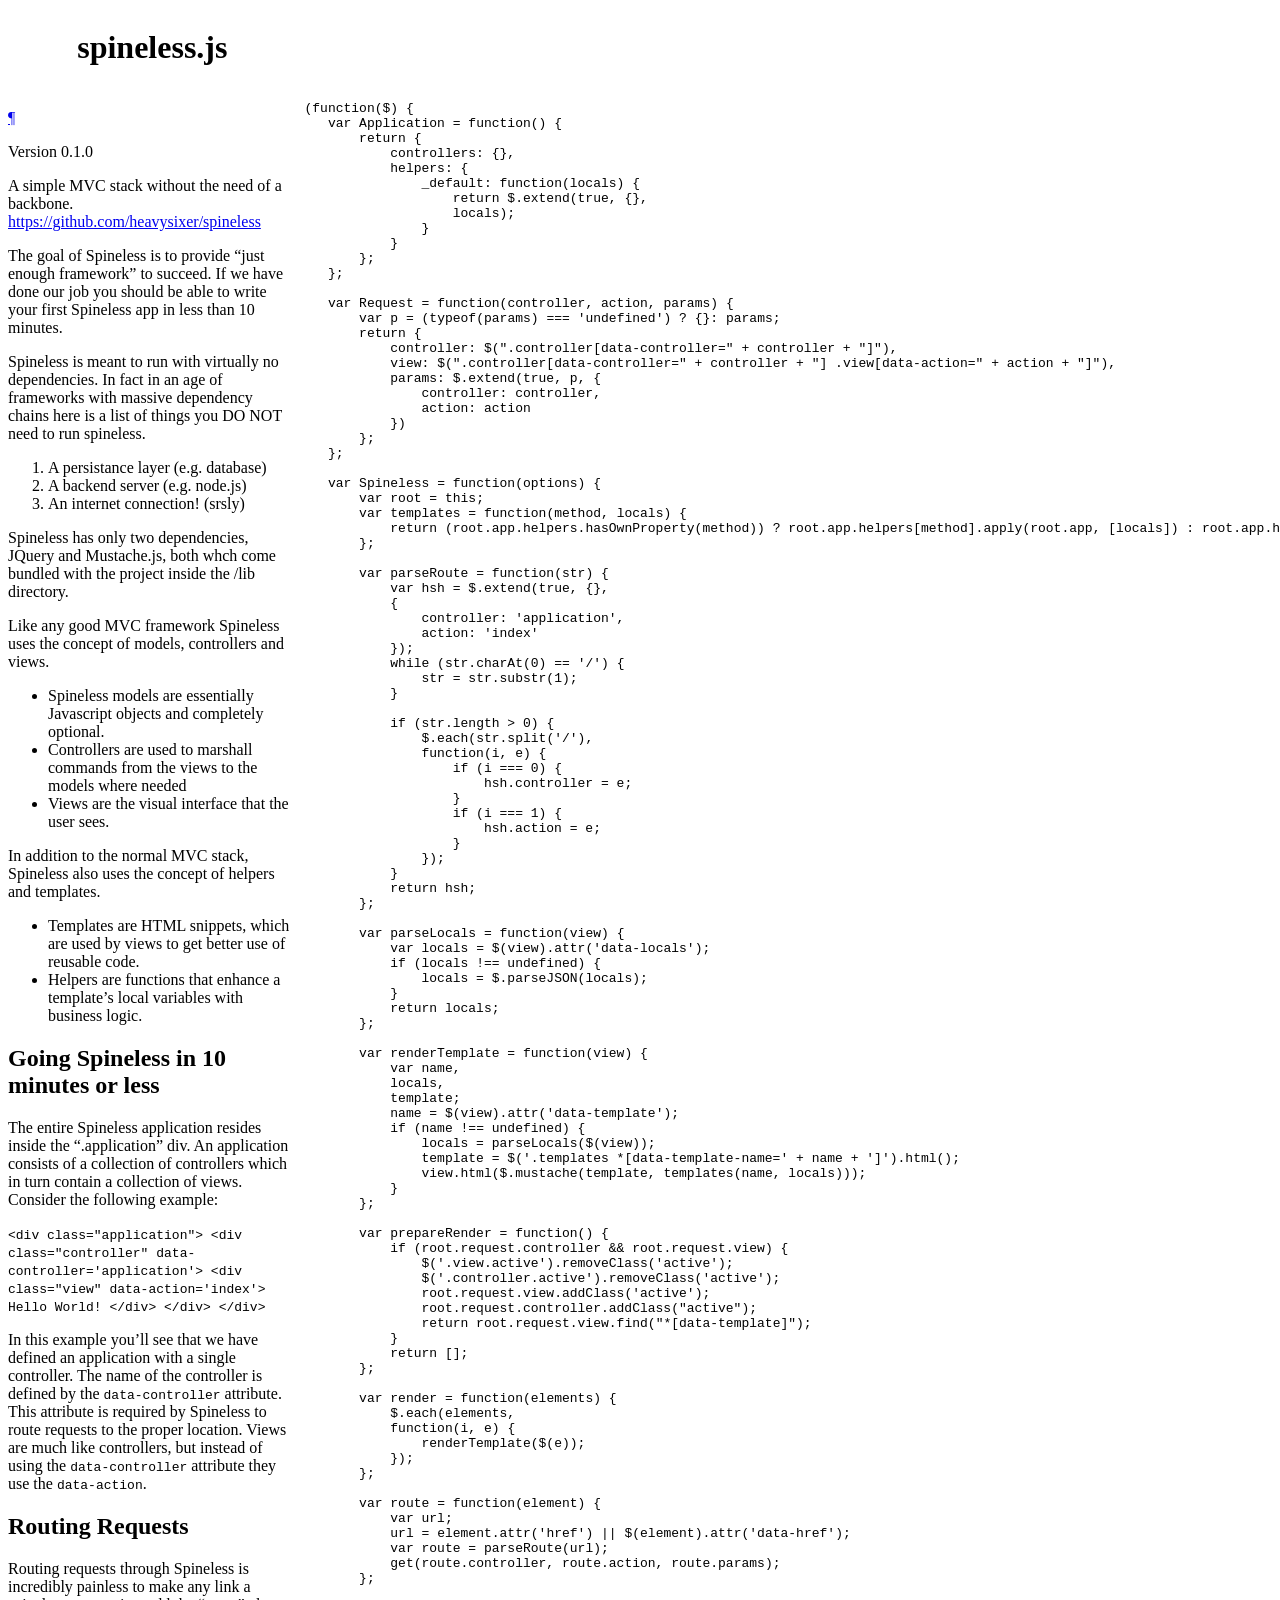
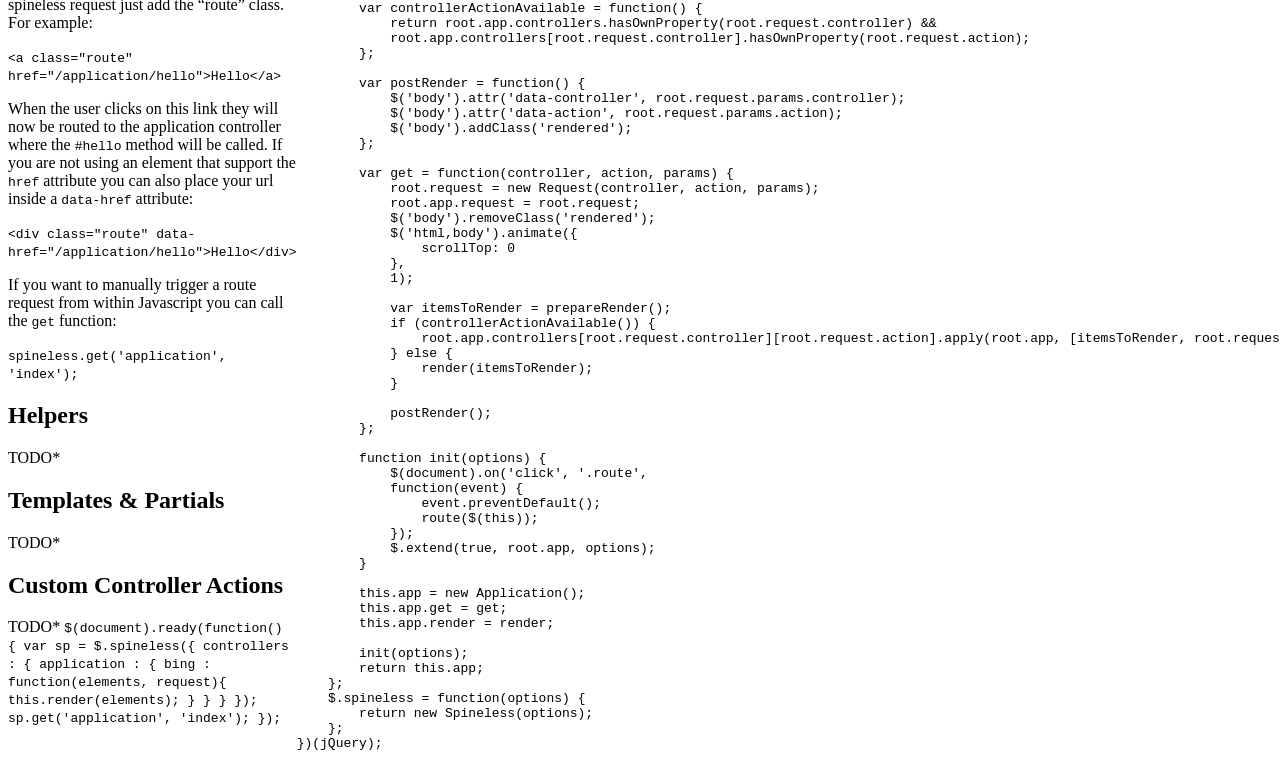
==== docs/index.html @ c24843a0 "Moving the documentation into it's own directory. Also renamed the "that" variable to something a bi" ====
<!DOCTYPE html>
<html>
<head>
  <meta http-equiv="content-type" content="text/html;charset=utf-8">
  <title>spineless.js</title>
  <link rel="stylesheet" href="http://jashkenas.github.com/docco/resources/docco.css">
</head>
<body>
<div id='container'>
  <div id="background"></div>
  <table cellspacing=0 cellpadding=0>
  <thead>
    <tr>
      <th class=docs><h1>spineless.js</h1></th>
      <th class=code></th>
    </tr>
  </thead>
  <tbody>
    <tr id='section-Going_Spineless_in_10_minutes_or_less'>
      <td class=docs>
        <div class="pilwrap">
          <a class="pilcrow" href="#section-Going_Spineless_in_10_minutes_or_less">&#182;</a>
        </div>
        <p>Version 0.1.0</p>

<p>A simple MVC stack without the need of a backbone.
<a href="https://github.com/heavysixer/spineless">https://github.com/heavysixer/spineless</a></p>

<p>The goal of Spineless is to provide &ldquo;just enough framework&rdquo; to succeed. If we have done 
our job you should be able to write your first Spineless app in less than 10 minutes.</p>

<p>Spineless is meant to run with virtually no dependencies. In fact in an age of frameworks with 
massive dependency chains here is a list of things you DO NOT need to run spineless.</p>

<ol>
<li>A persistance layer (e.g. database)</li>
<li>A backend server (e.g. node.js)</li>
<li>An internet connection! (srsly)</li>
</ol>

<p>Spineless has only two dependencies, JQuery and Mustache.js, both whch come bundled
with the project inside the /lib directory.</p>

<p>Like any good MVC framework Spineless uses the concept of models, controllers and views.</p>

<ul>
<li>Spineless models are essentially Javascript objects and completely optional.</li>
<li>Controllers are used to marshall commands from the views to the models where needed</li>
<li>Views are the visual interface that the user sees.</li>
</ul>

<p>In addition to the normal MVC stack, Spineless also uses the concept of helpers and templates.</p>

<ul>
<li>Templates are HTML snippets, which are used by views to get better use of reusable code.</li>
<li>Helpers are functions that enhance a template&rsquo;s local variables with business logic. </li>
</ul>

<h2>Going Spineless in 10 minutes or less</h2>

<p>The entire Spineless application resides inside the &ldquo;.application&rdquo; div. An application consists
of a collection of controllers which in turn contain a collection of views. 
Consider the following example:</p>

<p><code>&lt;div class=&quot;application&quot;&gt;
      &lt;div class=&quot;controller&quot; data-controller='application'&gt;
        &lt;div class=&quot;view&quot; data-action='index'&gt;
          Hello World!
        &lt;/div&gt;
      &lt;/div&gt;
    &lt;/div&gt;
</code></p>

<p>In this example you&rsquo;ll see that we have defined an application with a single controller. The name
of the controller is defined by the <code>data-controller</code> attribute. This attribute is required by
Spineless to route requests to the proper location. Views are much like controllers, but instead
of using the <code>data-controller</code> attribute they use the <code>data-action</code>.</p>

<h2>Routing Requests</h2>

<p>Routing requests through Spineless is incredibly painless to make any link a spineless request
just add the &ldquo;route&rdquo; class. For example:</p>

<p><code>&lt;a class=&quot;route&quot; href=&quot;/application/hello&quot;&gt;Hello&lt;/a&gt;</code></p>

<p>When the user clicks on this link they will now be routed to the application controller where
the <code>#hello</code> method will be called. If you are not using an element that support the <code>href</code> attribute
you can also place your url inside a <code>data-href</code> attribute:</p>

<p><code>&lt;div class=&quot;route&quot; data-href=&quot;/application/hello&quot;&gt;Hello&lt;/div&gt;</code></p>

<p>If you want to manually trigger a route request from within Javascript you can call the <code>get</code> function:</p>

<p><code>spineless.get('application', 'index');</code></p>

<h2>Helpers</h2>

<p>TODO*</p>

<h2>Templates &amp; Partials</h2>

<p>TODO*</p>

<h2>Custom Controller Actions</h2>

<p>TODO*
<code>
    $(document).ready(function() {
        var sp = $.spineless({
          controllers : {
            application : {
              bing : function(elements, request){
                this.render(elements);
              }
            }
          }
        });
        sp.get('application', 'index');
    });
</code></p>

      </td>
      <td class=code>
        <div class='highlight'><pre> <span class="p">(</span><span class="kd">function</span><span class="p">(</span><span class="nx">$</span><span class="p">)</span> <span class="p">{</span>
    <span class="kd">var</span> <span class="nx">Application</span> <span class="o">=</span> <span class="kd">function</span><span class="p">()</span> <span class="p">{</span>
        <span class="k">return</span> <span class="p">{</span>
            <span class="nx">controllers</span><span class="o">:</span> <span class="p">{},</span>
            <span class="nx">helpers</span><span class="o">:</span> <span class="p">{</span>
                <span class="nx">_default</span><span class="o">:</span> <span class="kd">function</span><span class="p">(</span><span class="nx">locals</span><span class="p">)</span> <span class="p">{</span>
                    <span class="k">return</span> <span class="nx">$</span><span class="p">.</span><span class="nx">extend</span><span class="p">(</span><span class="kc">true</span><span class="p">,</span> <span class="p">{},</span>
                    <span class="nx">locals</span><span class="p">);</span>
                <span class="p">}</span>
            <span class="p">}</span>
        <span class="p">};</span>
    <span class="p">};</span>

    <span class="kd">var</span> <span class="nx">Request</span> <span class="o">=</span> <span class="kd">function</span><span class="p">(</span><span class="nx">controller</span><span class="p">,</span> <span class="nx">action</span><span class="p">,</span> <span class="nx">params</span><span class="p">)</span> <span class="p">{</span>
        <span class="kd">var</span> <span class="nx">p</span> <span class="o">=</span> <span class="p">(</span><span class="k">typeof</span><span class="p">(</span><span class="nx">params</span><span class="p">)</span> <span class="o">===</span> <span class="s1">&#39;undefined&#39;</span><span class="p">)</span> <span class="o">?</span> <span class="p">{}</span><span class="o">:</span> <span class="nx">params</span><span class="p">;</span>
        <span class="k">return</span> <span class="p">{</span>
            <span class="nx">controller</span><span class="o">:</span> <span class="nx">$</span><span class="p">(</span><span class="s2">&quot;.controller[data-controller=&quot;</span> <span class="o">+</span> <span class="nx">controller</span> <span class="o">+</span> <span class="s2">&quot;]&quot;</span><span class="p">),</span>
            <span class="nx">view</span><span class="o">:</span> <span class="nx">$</span><span class="p">(</span><span class="s2">&quot;.controller[data-controller=&quot;</span> <span class="o">+</span> <span class="nx">controller</span> <span class="o">+</span> <span class="s2">&quot;] .view[data-action=&quot;</span> <span class="o">+</span> <span class="nx">action</span> <span class="o">+</span> <span class="s2">&quot;]&quot;</span><span class="p">),</span>
            <span class="nx">params</span><span class="o">:</span> <span class="nx">$</span><span class="p">.</span><span class="nx">extend</span><span class="p">(</span><span class="kc">true</span><span class="p">,</span> <span class="nx">p</span><span class="p">,</span> <span class="p">{</span>
                <span class="nx">controller</span><span class="o">:</span> <span class="nx">controller</span><span class="p">,</span>
                <span class="nx">action</span><span class="o">:</span> <span class="nx">action</span>
            <span class="p">})</span>
        <span class="p">};</span>
    <span class="p">};</span>

    <span class="kd">var</span> <span class="nx">Spineless</span> <span class="o">=</span> <span class="kd">function</span><span class="p">(</span><span class="nx">options</span><span class="p">)</span> <span class="p">{</span>
        <span class="kd">var</span> <span class="nx">root</span> <span class="o">=</span> <span class="k">this</span><span class="p">;</span>
        <span class="kd">var</span> <span class="nx">templates</span> <span class="o">=</span> <span class="kd">function</span><span class="p">(</span><span class="nx">method</span><span class="p">,</span> <span class="nx">locals</span><span class="p">)</span> <span class="p">{</span>
            <span class="k">return</span> <span class="p">(</span><span class="nx">root</span><span class="p">.</span><span class="nx">app</span><span class="p">.</span><span class="nx">helpers</span><span class="p">.</span><span class="nx">hasOwnProperty</span><span class="p">(</span><span class="nx">method</span><span class="p">))</span> <span class="o">?</span> <span class="nx">root</span><span class="p">.</span><span class="nx">app</span><span class="p">.</span><span class="nx">helpers</span><span class="p">[</span><span class="nx">method</span><span class="p">].</span><span class="nx">apply</span><span class="p">(</span><span class="nx">root</span><span class="p">.</span><span class="nx">app</span><span class="p">,</span> <span class="p">[</span><span class="nx">locals</span><span class="p">])</span> <span class="o">:</span> <span class="nx">root</span><span class="p">.</span><span class="nx">app</span><span class="p">.</span><span class="nx">helpers</span><span class="p">.</span><span class="nx">_default</span><span class="p">(</span><span class="nx">locals</span><span class="p">);</span>
        <span class="p">};</span>

        <span class="kd">var</span> <span class="nx">parseRoute</span> <span class="o">=</span> <span class="kd">function</span><span class="p">(</span><span class="nx">str</span><span class="p">)</span> <span class="p">{</span>
            <span class="kd">var</span> <span class="nx">hsh</span> <span class="o">=</span> <span class="nx">$</span><span class="p">.</span><span class="nx">extend</span><span class="p">(</span><span class="kc">true</span><span class="p">,</span> <span class="p">{},</span>
            <span class="p">{</span>
                <span class="nx">controller</span><span class="o">:</span> <span class="s1">&#39;application&#39;</span><span class="p">,</span>
                <span class="nx">action</span><span class="o">:</span> <span class="s1">&#39;index&#39;</span>
            <span class="p">});</span>
            <span class="k">while</span> <span class="p">(</span><span class="nx">str</span><span class="p">.</span><span class="nx">charAt</span><span class="p">(</span><span class="mi">0</span><span class="p">)</span> <span class="o">==</span> <span class="s1">&#39;/&#39;</span><span class="p">)</span> <span class="p">{</span>
                <span class="nx">str</span> <span class="o">=</span> <span class="nx">str</span><span class="p">.</span><span class="nx">substr</span><span class="p">(</span><span class="mi">1</span><span class="p">);</span>
            <span class="p">}</span>

            <span class="k">if</span> <span class="p">(</span><span class="nx">str</span><span class="p">.</span><span class="nx">length</span> <span class="o">&gt;</span> <span class="mi">0</span><span class="p">)</span> <span class="p">{</span>
                <span class="nx">$</span><span class="p">.</span><span class="nx">each</span><span class="p">(</span><span class="nx">str</span><span class="p">.</span><span class="nx">split</span><span class="p">(</span><span class="s1">&#39;/&#39;</span><span class="p">),</span>
                <span class="kd">function</span><span class="p">(</span><span class="nx">i</span><span class="p">,</span> <span class="nx">e</span><span class="p">)</span> <span class="p">{</span>
                    <span class="k">if</span> <span class="p">(</span><span class="nx">i</span> <span class="o">===</span> <span class="mi">0</span><span class="p">)</span> <span class="p">{</span>
                        <span class="nx">hsh</span><span class="p">.</span><span class="nx">controller</span> <span class="o">=</span> <span class="nx">e</span><span class="p">;</span>
                    <span class="p">}</span>
                    <span class="k">if</span> <span class="p">(</span><span class="nx">i</span> <span class="o">===</span> <span class="mi">1</span><span class="p">)</span> <span class="p">{</span>
                        <span class="nx">hsh</span><span class="p">.</span><span class="nx">action</span> <span class="o">=</span> <span class="nx">e</span><span class="p">;</span>
                    <span class="p">}</span>
                <span class="p">});</span>
            <span class="p">}</span>
            <span class="k">return</span> <span class="nx">hsh</span><span class="p">;</span>
        <span class="p">};</span>

        <span class="kd">var</span> <span class="nx">parseLocals</span> <span class="o">=</span> <span class="kd">function</span><span class="p">(</span><span class="nx">view</span><span class="p">)</span> <span class="p">{</span>
            <span class="kd">var</span> <span class="nx">locals</span> <span class="o">=</span> <span class="nx">$</span><span class="p">(</span><span class="nx">view</span><span class="p">).</span><span class="nx">attr</span><span class="p">(</span><span class="s1">&#39;data-locals&#39;</span><span class="p">);</span>
            <span class="k">if</span> <span class="p">(</span><span class="nx">locals</span> <span class="o">!==</span> <span class="kc">undefined</span><span class="p">)</span> <span class="p">{</span>
                <span class="nx">locals</span> <span class="o">=</span> <span class="nx">$</span><span class="p">.</span><span class="nx">parseJSON</span><span class="p">(</span><span class="nx">locals</span><span class="p">);</span>
            <span class="p">}</span>
            <span class="k">return</span> <span class="nx">locals</span><span class="p">;</span>
        <span class="p">};</span>

        <span class="kd">var</span> <span class="nx">renderTemplate</span> <span class="o">=</span> <span class="kd">function</span><span class="p">(</span><span class="nx">view</span><span class="p">)</span> <span class="p">{</span>
            <span class="kd">var</span> <span class="nx">name</span><span class="p">,</span>
            <span class="nx">locals</span><span class="p">,</span>
            <span class="nx">template</span><span class="p">;</span>
            <span class="nx">name</span> <span class="o">=</span> <span class="nx">$</span><span class="p">(</span><span class="nx">view</span><span class="p">).</span><span class="nx">attr</span><span class="p">(</span><span class="s1">&#39;data-template&#39;</span><span class="p">);</span>
            <span class="k">if</span> <span class="p">(</span><span class="nx">name</span> <span class="o">!==</span> <span class="kc">undefined</span><span class="p">)</span> <span class="p">{</span>
                <span class="nx">locals</span> <span class="o">=</span> <span class="nx">parseLocals</span><span class="p">(</span><span class="nx">$</span><span class="p">(</span><span class="nx">view</span><span class="p">));</span>
                <span class="nx">template</span> <span class="o">=</span> <span class="nx">$</span><span class="p">(</span><span class="s1">&#39;.templates *[data-template-name=&#39;</span> <span class="o">+</span> <span class="nx">name</span> <span class="o">+</span> <span class="s1">&#39;]&#39;</span><span class="p">).</span><span class="nx">html</span><span class="p">();</span>
                <span class="nx">view</span><span class="p">.</span><span class="nx">html</span><span class="p">(</span><span class="nx">$</span><span class="p">.</span><span class="nx">mustache</span><span class="p">(</span><span class="nx">template</span><span class="p">,</span> <span class="nx">templates</span><span class="p">(</span><span class="nx">name</span><span class="p">,</span> <span class="nx">locals</span><span class="p">)));</span>
            <span class="p">}</span>
        <span class="p">};</span>

        <span class="kd">var</span> <span class="nx">prepareRender</span> <span class="o">=</span> <span class="kd">function</span><span class="p">()</span> <span class="p">{</span>
            <span class="k">if</span> <span class="p">(</span><span class="nx">root</span><span class="p">.</span><span class="nx">request</span><span class="p">.</span><span class="nx">controller</span> <span class="o">&amp;&amp;</span> <span class="nx">root</span><span class="p">.</span><span class="nx">request</span><span class="p">.</span><span class="nx">view</span><span class="p">)</span> <span class="p">{</span>
                <span class="nx">$</span><span class="p">(</span><span class="s1">&#39;.view.active&#39;</span><span class="p">).</span><span class="nx">removeClass</span><span class="p">(</span><span class="s1">&#39;active&#39;</span><span class="p">);</span>
                <span class="nx">$</span><span class="p">(</span><span class="s1">&#39;.controller.active&#39;</span><span class="p">).</span><span class="nx">removeClass</span><span class="p">(</span><span class="s1">&#39;active&#39;</span><span class="p">);</span>
                <span class="nx">root</span><span class="p">.</span><span class="nx">request</span><span class="p">.</span><span class="nx">view</span><span class="p">.</span><span class="nx">addClass</span><span class="p">(</span><span class="s1">&#39;active&#39;</span><span class="p">);</span>
                <span class="nx">root</span><span class="p">.</span><span class="nx">request</span><span class="p">.</span><span class="nx">controller</span><span class="p">.</span><span class="nx">addClass</span><span class="p">(</span><span class="s2">&quot;active&quot;</span><span class="p">);</span>
                <span class="k">return</span> <span class="nx">root</span><span class="p">.</span><span class="nx">request</span><span class="p">.</span><span class="nx">view</span><span class="p">.</span><span class="nx">find</span><span class="p">(</span><span class="s2">&quot;*[data-template]&quot;</span><span class="p">);</span>
            <span class="p">}</span>
            <span class="k">return</span> <span class="p">[];</span>
        <span class="p">};</span>

        <span class="kd">var</span> <span class="nx">render</span> <span class="o">=</span> <span class="kd">function</span><span class="p">(</span><span class="nx">elements</span><span class="p">)</span> <span class="p">{</span>
            <span class="nx">$</span><span class="p">.</span><span class="nx">each</span><span class="p">(</span><span class="nx">elements</span><span class="p">,</span>
            <span class="kd">function</span><span class="p">(</span><span class="nx">i</span><span class="p">,</span> <span class="nx">e</span><span class="p">)</span> <span class="p">{</span>
                <span class="nx">renderTemplate</span><span class="p">(</span><span class="nx">$</span><span class="p">(</span><span class="nx">e</span><span class="p">));</span>
            <span class="p">});</span>
        <span class="p">};</span>

        <span class="kd">var</span> <span class="nx">route</span> <span class="o">=</span> <span class="kd">function</span><span class="p">(</span><span class="nx">element</span><span class="p">)</span> <span class="p">{</span>
            <span class="kd">var</span> <span class="nx">url</span><span class="p">;</span>
            <span class="nx">url</span> <span class="o">=</span> <span class="nx">element</span><span class="p">.</span><span class="nx">attr</span><span class="p">(</span><span class="s1">&#39;href&#39;</span><span class="p">)</span> <span class="o">||</span> <span class="nx">$</span><span class="p">(</span><span class="nx">element</span><span class="p">).</span><span class="nx">attr</span><span class="p">(</span><span class="s1">&#39;data-href&#39;</span><span class="p">);</span>
            <span class="kd">var</span> <span class="nx">route</span> <span class="o">=</span> <span class="nx">parseRoute</span><span class="p">(</span><span class="nx">url</span><span class="p">);</span>
            <span class="nx">get</span><span class="p">(</span><span class="nx">route</span><span class="p">.</span><span class="nx">controller</span><span class="p">,</span> <span class="nx">route</span><span class="p">.</span><span class="nx">action</span><span class="p">,</span> <span class="nx">route</span><span class="p">.</span><span class="nx">params</span><span class="p">);</span>
        <span class="p">};</span>

        <span class="kd">var</span> <span class="nx">controllerActionAvailable</span> <span class="o">=</span> <span class="kd">function</span><span class="p">()</span> <span class="p">{</span>
            <span class="k">return</span> <span class="nx">root</span><span class="p">.</span><span class="nx">app</span><span class="p">.</span><span class="nx">controllers</span><span class="p">.</span><span class="nx">hasOwnProperty</span><span class="p">(</span><span class="nx">root</span><span class="p">.</span><span class="nx">request</span><span class="p">.</span><span class="nx">controller</span><span class="p">)</span> <span class="o">&amp;&amp;</span>
            <span class="nx">root</span><span class="p">.</span><span class="nx">app</span><span class="p">.</span><span class="nx">controllers</span><span class="p">[</span><span class="nx">root</span><span class="p">.</span><span class="nx">request</span><span class="p">.</span><span class="nx">controller</span><span class="p">].</span><span class="nx">hasOwnProperty</span><span class="p">(</span><span class="nx">root</span><span class="p">.</span><span class="nx">request</span><span class="p">.</span><span class="nx">action</span><span class="p">);</span>
        <span class="p">};</span>

        <span class="kd">var</span> <span class="nx">postRender</span> <span class="o">=</span> <span class="kd">function</span><span class="p">()</span> <span class="p">{</span>
            <span class="nx">$</span><span class="p">(</span><span class="s1">&#39;body&#39;</span><span class="p">).</span><span class="nx">attr</span><span class="p">(</span><span class="s1">&#39;data-controller&#39;</span><span class="p">,</span> <span class="nx">root</span><span class="p">.</span><span class="nx">request</span><span class="p">.</span><span class="nx">params</span><span class="p">.</span><span class="nx">controller</span><span class="p">);</span>
            <span class="nx">$</span><span class="p">(</span><span class="s1">&#39;body&#39;</span><span class="p">).</span><span class="nx">attr</span><span class="p">(</span><span class="s1">&#39;data-action&#39;</span><span class="p">,</span> <span class="nx">root</span><span class="p">.</span><span class="nx">request</span><span class="p">.</span><span class="nx">params</span><span class="p">.</span><span class="nx">action</span><span class="p">);</span>
            <span class="nx">$</span><span class="p">(</span><span class="s1">&#39;body&#39;</span><span class="p">).</span><span class="nx">addClass</span><span class="p">(</span><span class="s1">&#39;rendered&#39;</span><span class="p">);</span>
        <span class="p">};</span>

        <span class="kd">var</span> <span class="nx">get</span> <span class="o">=</span> <span class="kd">function</span><span class="p">(</span><span class="nx">controller</span><span class="p">,</span> <span class="nx">action</span><span class="p">,</span> <span class="nx">params</span><span class="p">)</span> <span class="p">{</span>
            <span class="nx">root</span><span class="p">.</span><span class="nx">request</span> <span class="o">=</span> <span class="k">new</span> <span class="nx">Request</span><span class="p">(</span><span class="nx">controller</span><span class="p">,</span> <span class="nx">action</span><span class="p">,</span> <span class="nx">params</span><span class="p">);</span>
            <span class="nx">root</span><span class="p">.</span><span class="nx">app</span><span class="p">.</span><span class="nx">request</span> <span class="o">=</span> <span class="nx">root</span><span class="p">.</span><span class="nx">request</span><span class="p">;</span>
            <span class="nx">$</span><span class="p">(</span><span class="s1">&#39;body&#39;</span><span class="p">).</span><span class="nx">removeClass</span><span class="p">(</span><span class="s1">&#39;rendered&#39;</span><span class="p">);</span>
            <span class="nx">$</span><span class="p">(</span><span class="s1">&#39;html,body&#39;</span><span class="p">).</span><span class="nx">animate</span><span class="p">({</span>
                <span class="nx">scrollTop</span><span class="o">:</span> <span class="mi">0</span>
            <span class="p">},</span>
            <span class="mi">1</span><span class="p">);</span>

            <span class="kd">var</span> <span class="nx">itemsToRender</span> <span class="o">=</span> <span class="nx">prepareRender</span><span class="p">();</span>
            <span class="k">if</span> <span class="p">(</span><span class="nx">controllerActionAvailable</span><span class="p">())</span> <span class="p">{</span>
                <span class="nx">root</span><span class="p">.</span><span class="nx">app</span><span class="p">.</span><span class="nx">controllers</span><span class="p">[</span><span class="nx">root</span><span class="p">.</span><span class="nx">request</span><span class="p">.</span><span class="nx">controller</span><span class="p">][</span><span class="nx">root</span><span class="p">.</span><span class="nx">request</span><span class="p">.</span><span class="nx">action</span><span class="p">].</span><span class="nx">apply</span><span class="p">(</span><span class="nx">root</span><span class="p">.</span><span class="nx">app</span><span class="p">,</span> <span class="p">[</span><span class="nx">itemsToRender</span><span class="p">,</span> <span class="nx">root</span><span class="p">.</span><span class="nx">request</span><span class="p">]);</span>
            <span class="p">}</span> <span class="k">else</span> <span class="p">{</span>
                <span class="nx">render</span><span class="p">(</span><span class="nx">itemsToRender</span><span class="p">);</span>
            <span class="p">}</span>

            <span class="nx">postRender</span><span class="p">();</span>
        <span class="p">};</span>

        <span class="kd">function</span> <span class="nx">init</span><span class="p">(</span><span class="nx">options</span><span class="p">)</span> <span class="p">{</span>
            <span class="nx">$</span><span class="p">(</span><span class="nb">document</span><span class="p">).</span><span class="nx">on</span><span class="p">(</span><span class="s1">&#39;click&#39;</span><span class="p">,</span> <span class="s1">&#39;.route&#39;</span><span class="p">,</span>
            <span class="kd">function</span><span class="p">(</span><span class="nx">event</span><span class="p">)</span> <span class="p">{</span>
                <span class="nx">event</span><span class="p">.</span><span class="nx">preventDefault</span><span class="p">();</span>
                <span class="nx">route</span><span class="p">(</span><span class="nx">$</span><span class="p">(</span><span class="k">this</span><span class="p">));</span>
            <span class="p">});</span>
            <span class="nx">$</span><span class="p">.</span><span class="nx">extend</span><span class="p">(</span><span class="kc">true</span><span class="p">,</span> <span class="nx">root</span><span class="p">.</span><span class="nx">app</span><span class="p">,</span> <span class="nx">options</span><span class="p">);</span>
        <span class="p">}</span>

        <span class="k">this</span><span class="p">.</span><span class="nx">app</span> <span class="o">=</span> <span class="k">new</span> <span class="nx">Application</span><span class="p">();</span>
        <span class="k">this</span><span class="p">.</span><span class="nx">app</span><span class="p">.</span><span class="nx">get</span> <span class="o">=</span> <span class="nx">get</span><span class="p">;</span>
        <span class="k">this</span><span class="p">.</span><span class="nx">app</span><span class="p">.</span><span class="nx">render</span> <span class="o">=</span> <span class="nx">render</span><span class="p">;</span>

        <span class="nx">init</span><span class="p">(</span><span class="nx">options</span><span class="p">);</span>
        <span class="k">return</span> <span class="k">this</span><span class="p">.</span><span class="nx">app</span><span class="p">;</span>
    <span class="p">};</span>
    <span class="nx">$</span><span class="p">.</span><span class="nx">spineless</span> <span class="o">=</span> <span class="kd">function</span><span class="p">(</span><span class="nx">options</span><span class="p">)</span> <span class="p">{</span>
        <span class="k">return</span> <span class="k">new</span> <span class="nx">Spineless</span><span class="p">(</span><span class="nx">options</span><span class="p">);</span>
    <span class="p">};</span>
<span class="p">})(</span><span class="nx">jQuery</span><span class="p">);</span></pre></div>
      </td>
    </tr>
  </table>
</div>
</body>
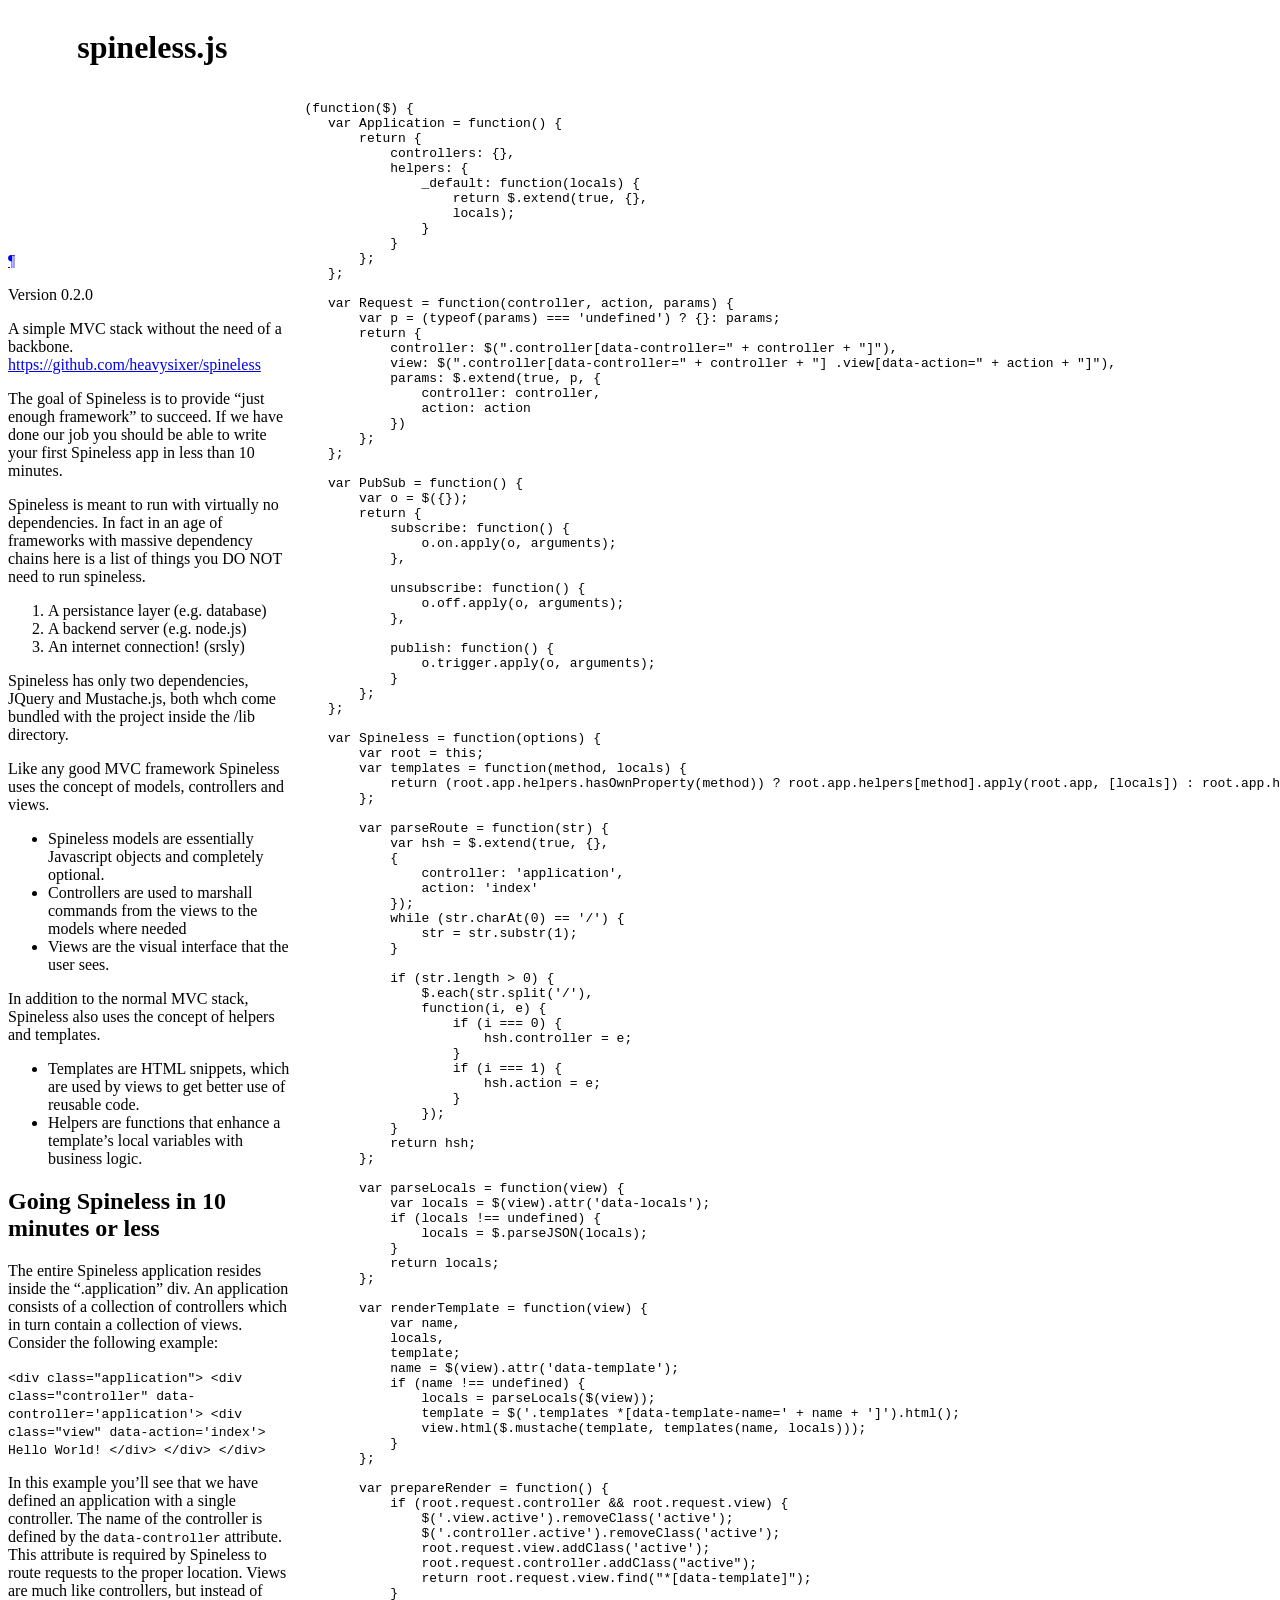
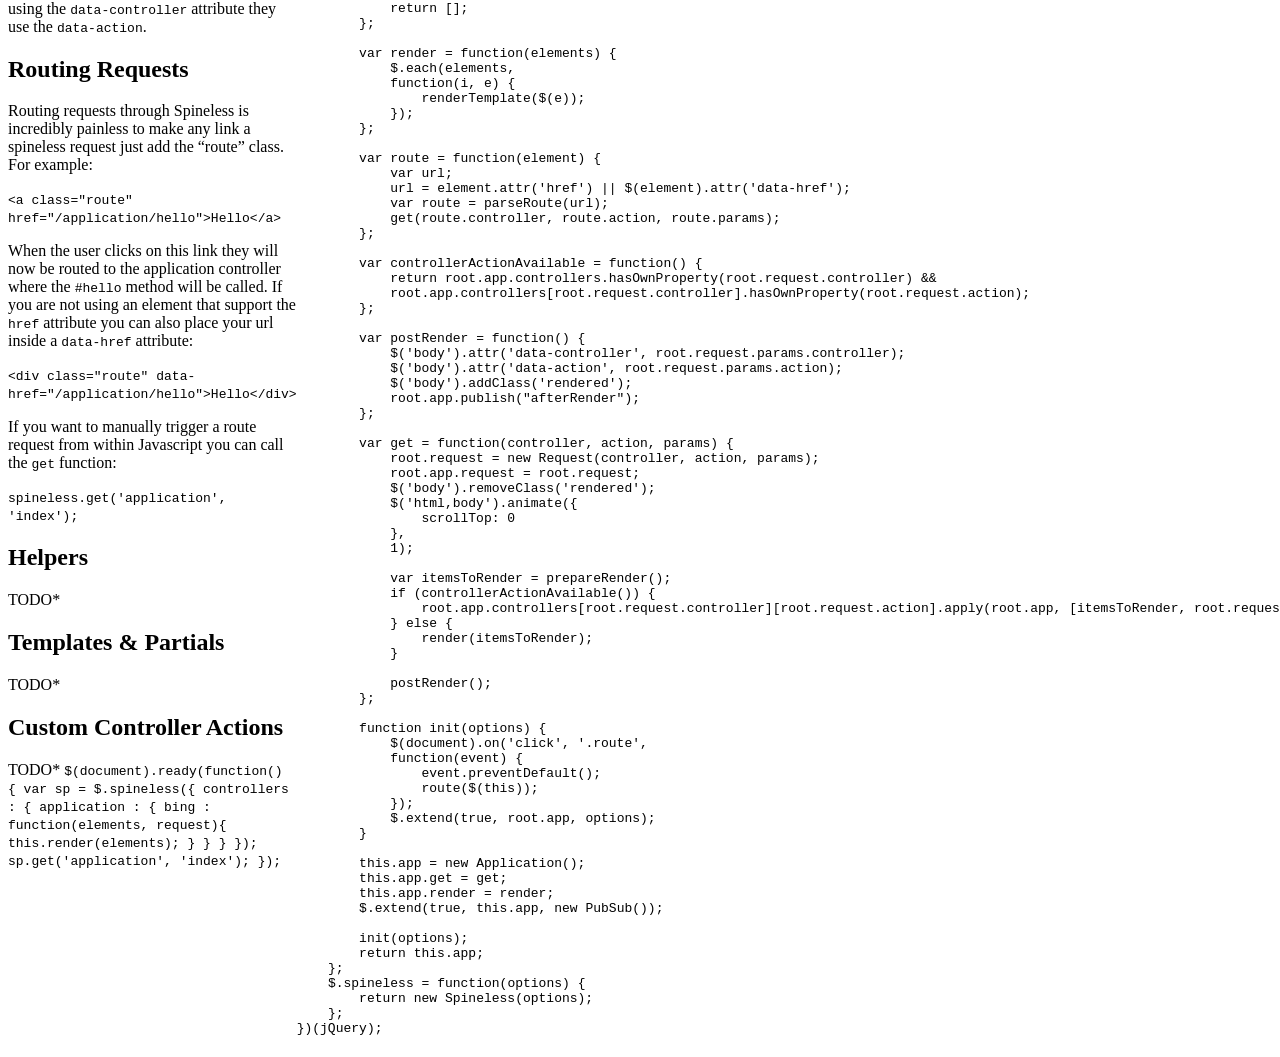
==== commit 364456e0: "Add a very basic pub/sub framework which allows you to subscribe to event from Spineless. This will " ====
--- a/docs/index.html
+++ b/docs/index.html
@@ -21,7 +21,7 @@
         <div class="pilwrap">
           <a class="pilcrow" href="#section-Going_Spineless_in_10_minutes_or_less">&#182;</a>
         </div>
-        <p>Version 0.1.0</p>
+        <p>Version 0.2.0</p>
 
 <p>A simple MVC stack without the need of a backbone.
 <a href="https://github.com/heavysixer/spineless">https://github.com/heavysixer/spineless</a></p>
@@ -146,6 +146,23 @@
         <span class="p">};</span>
     <span class="p">};</span>
 
+    <span class="kd">var</span> <span class="nx">PubSub</span> <span class="o">=</span> <span class="kd">function</span><span class="p">()</span> <span class="p">{</span>
+        <span class="kd">var</span> <span class="nx">o</span> <span class="o">=</span> <span class="nx">$</span><span class="p">({});</span>
+        <span class="k">return</span> <span class="p">{</span>
+            <span class="nx">subscribe</span><span class="o">:</span> <span class="kd">function</span><span class="p">()</span> <span class="p">{</span>
+                <span class="nx">o</span><span class="p">.</span><span class="nx">on</span><span class="p">.</span><span class="nx">apply</span><span class="p">(</span><span class="nx">o</span><span class="p">,</span> <span class="nx">arguments</span><span class="p">);</span>
+            <span class="p">},</span>
+
+            <span class="nx">unsubscribe</span><span class="o">:</span> <span class="kd">function</span><span class="p">()</span> <span class="p">{</span>
+                <span class="nx">o</span><span class="p">.</span><span class="nx">off</span><span class="p">.</span><span class="nx">apply</span><span class="p">(</span><span class="nx">o</span><span class="p">,</span> <span class="nx">arguments</span><span class="p">);</span>
+            <span class="p">},</span>
+
+            <span class="nx">publish</span><span class="o">:</span> <span class="kd">function</span><span class="p">()</span> <span class="p">{</span>
+                <span class="nx">o</span><span class="p">.</span><span class="nx">trigger</span><span class="p">.</span><span class="nx">apply</span><span class="p">(</span><span class="nx">o</span><span class="p">,</span> <span class="nx">arguments</span><span class="p">);</span>
+            <span class="p">}</span>
+        <span class="p">};</span>
+    <span class="p">};</span>
+
     <span class="kd">var</span> <span class="nx">Spineless</span> <span class="o">=</span> <span class="kd">function</span><span class="p">(</span><span class="nx">options</span><span class="p">)</span> <span class="p">{</span>
         <span class="kd">var</span> <span class="nx">root</span> <span class="o">=</span> <span class="k">this</span><span class="p">;</span>
         <span class="kd">var</span> <span class="nx">templates</span> <span class="o">=</span> <span class="kd">function</span><span class="p">(</span><span class="nx">method</span><span class="p">,</span> <span class="nx">locals</span><span class="p">)</span> <span class="p">{</span>
@@ -230,6 +247,7 @@
             <span class="nx">$</span><span class="p">(</span><span class="s1">&#39;body&#39;</span><span class="p">).</span><span class="nx">attr</span><span class="p">(</span><span class="s1">&#39;data-controller&#39;</span><span class="p">,</span> <span class="nx">root</span><span class="p">.</span><span class="nx">request</span><span class="p">.</span><span class="nx">params</span><span class="p">.</span><span class="nx">controller</span><span class="p">);</span>
             <span class="nx">$</span><span class="p">(</span><span class="s1">&#39;body&#39;</span><span class="p">).</span><span class="nx">attr</span><span class="p">(</span><span class="s1">&#39;data-action&#39;</span><span class="p">,</span> <span class="nx">root</span><span class="p">.</span><span class="nx">request</span><span class="p">.</span><span class="nx">params</span><span class="p">.</span><span class="nx">action</span><span class="p">);</span>
             <span class="nx">$</span><span class="p">(</span><span class="s1">&#39;body&#39;</span><span class="p">).</span><span class="nx">addClass</span><span class="p">(</span><span class="s1">&#39;rendered&#39;</span><span class="p">);</span>
+            <span class="nx">root</span><span class="p">.</span><span class="nx">app</span><span class="p">.</span><span class="nx">publish</span><span class="p">(</span><span class="s2">&quot;afterRender&quot;</span><span class="p">);</span>
         <span class="p">};</span>
 
         <span class="kd">var</span> <span class="nx">get</span> <span class="o">=</span> <span class="kd">function</span><span class="p">(</span><span class="nx">controller</span><span class="p">,</span> <span class="nx">action</span><span class="p">,</span> <span class="nx">params</span><span class="p">)</span> <span class="p">{</span>
@@ -263,6 +281,7 @@
         <span class="k">this</span><span class="p">.</span><span class="nx">app</span> <span class="o">=</span> <span class="k">new</span> <span class="nx">Application</span><span class="p">();</span>
         <span class="k">this</span><span class="p">.</span><span class="nx">app</span><span class="p">.</span><span class="nx">get</span> <span class="o">=</span> <span class="nx">get</span><span class="p">;</span>
         <span class="k">this</span><span class="p">.</span><span class="nx">app</span><span class="p">.</span><span class="nx">render</span> <span class="o">=</span> <span class="nx">render</span><span class="p">;</span>
+        <span class="nx">$</span><span class="p">.</span><span class="nx">extend</span><span class="p">(</span><span class="kc">true</span><span class="p">,</span> <span class="k">this</span><span class="p">.</span><span class="nx">app</span><span class="p">,</span> <span class="k">new</span> <span class="nx">PubSub</span><span class="p">());</span>
 
         <span class="nx">init</span><span class="p">(</span><span class="nx">options</span><span class="p">);</span>
         <span class="k">return</span> <span class="k">this</span><span class="p">.</span><span class="nx">app</span><span class="p">;</span>
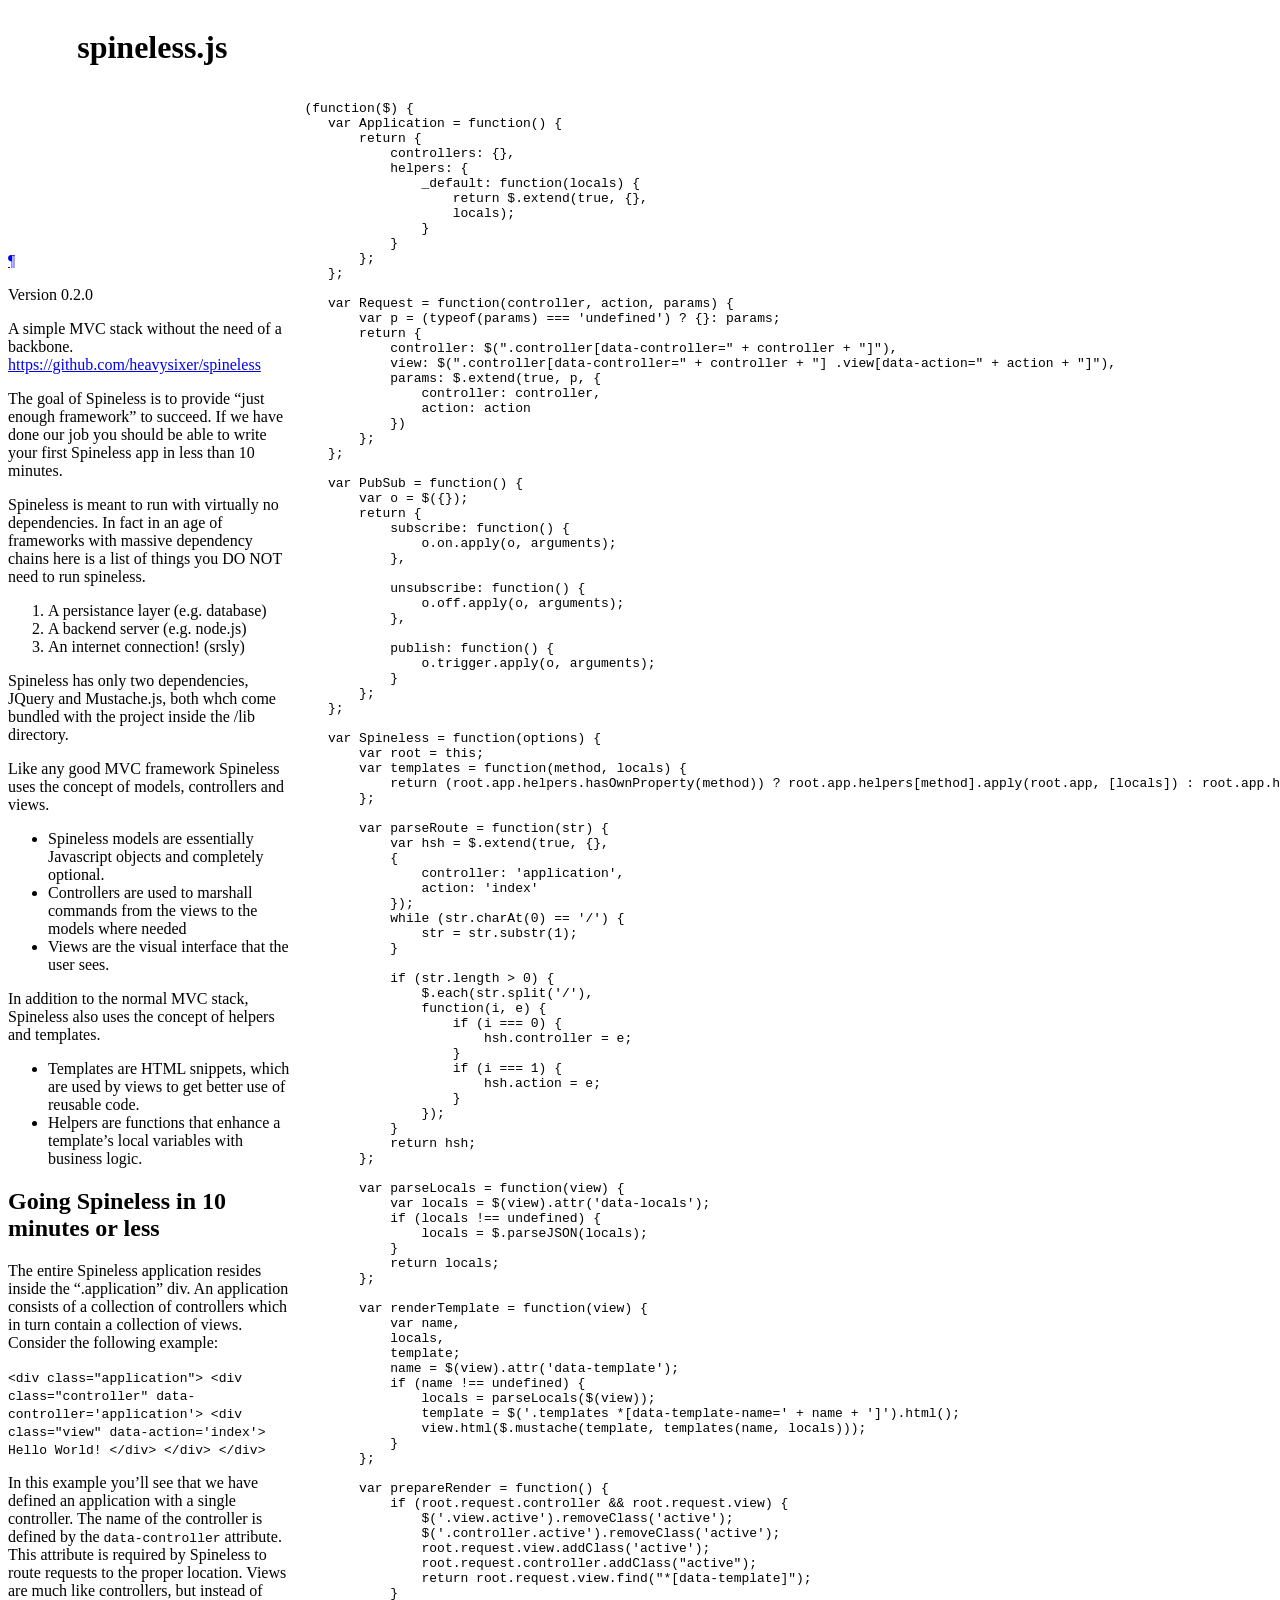
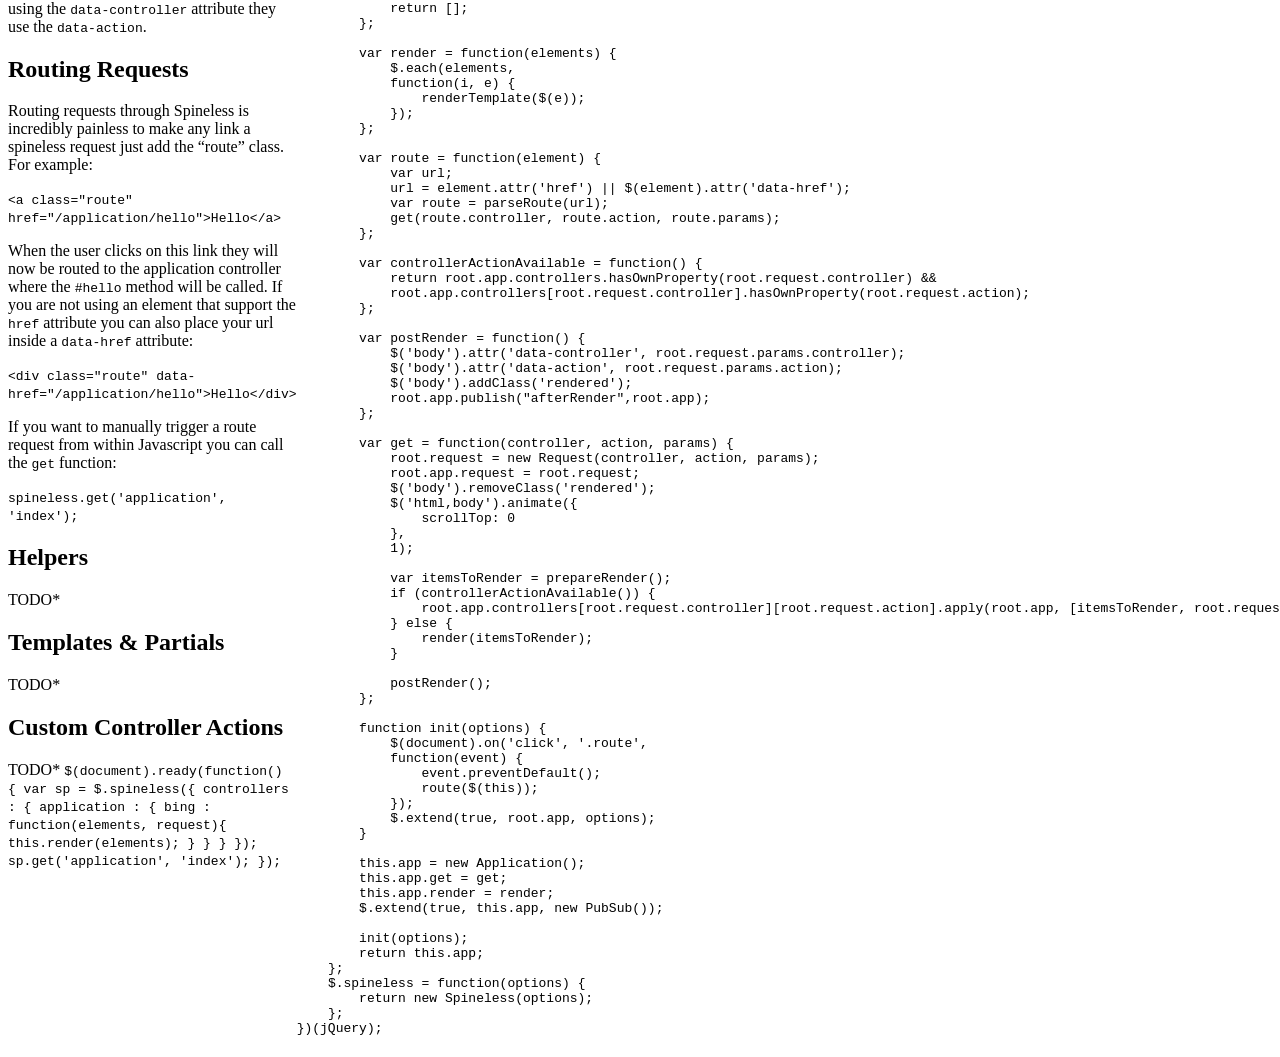
==== commit 30ff9d71: "pass the app context as part of the callback." ====
--- a/docs/index.html
+++ b/docs/index.html
@@ -247,7 +247,7 @@
             <span class="nx">$</span><span class="p">(</span><span class="s1">&#39;body&#39;</span><span class="p">).</span><span class="nx">attr</span><span class="p">(</span><span class="s1">&#39;data-controller&#39;</span><span class="p">,</span> <span class="nx">root</span><span class="p">.</span><span class="nx">request</span><span class="p">.</span><span class="nx">params</span><span class="p">.</span><span class="nx">controller</span><span class="p">);</span>
             <span class="nx">$</span><span class="p">(</span><span class="s1">&#39;body&#39;</span><span class="p">).</span><span class="nx">attr</span><span class="p">(</span><span class="s1">&#39;data-action&#39;</span><span class="p">,</span> <span class="nx">root</span><span class="p">.</span><span class="nx">request</span><span class="p">.</span><span class="nx">params</span><span class="p">.</span><span class="nx">action</span><span class="p">);</span>
             <span class="nx">$</span><span class="p">(</span><span class="s1">&#39;body&#39;</span><span class="p">).</span><span class="nx">addClass</span><span class="p">(</span><span class="s1">&#39;rendered&#39;</span><span class="p">);</span>
-            <span class="nx">root</span><span class="p">.</span><span class="nx">app</span><span class="p">.</span><span class="nx">publish</span><span class="p">(</span><span class="s2">&quot;afterRender&quot;</span><span class="p">);</span>
+            <span class="nx">root</span><span class="p">.</span><span class="nx">app</span><span class="p">.</span><span class="nx">publish</span><span class="p">(</span><span class="s2">&quot;afterRender&quot;</span><span class="p">,</span><span class="nx">root</span><span class="p">.</span><span class="nx">app</span><span class="p">);</span>
         <span class="p">};</span>
 
         <span class="kd">var</span> <span class="nx">get</span> <span class="o">=</span> <span class="kd">function</span><span class="p">(</span><span class="nx">controller</span><span class="p">,</span> <span class="nx">action</span><span class="p">,</span> <span class="nx">params</span><span class="p">)</span> <span class="p">{</span>
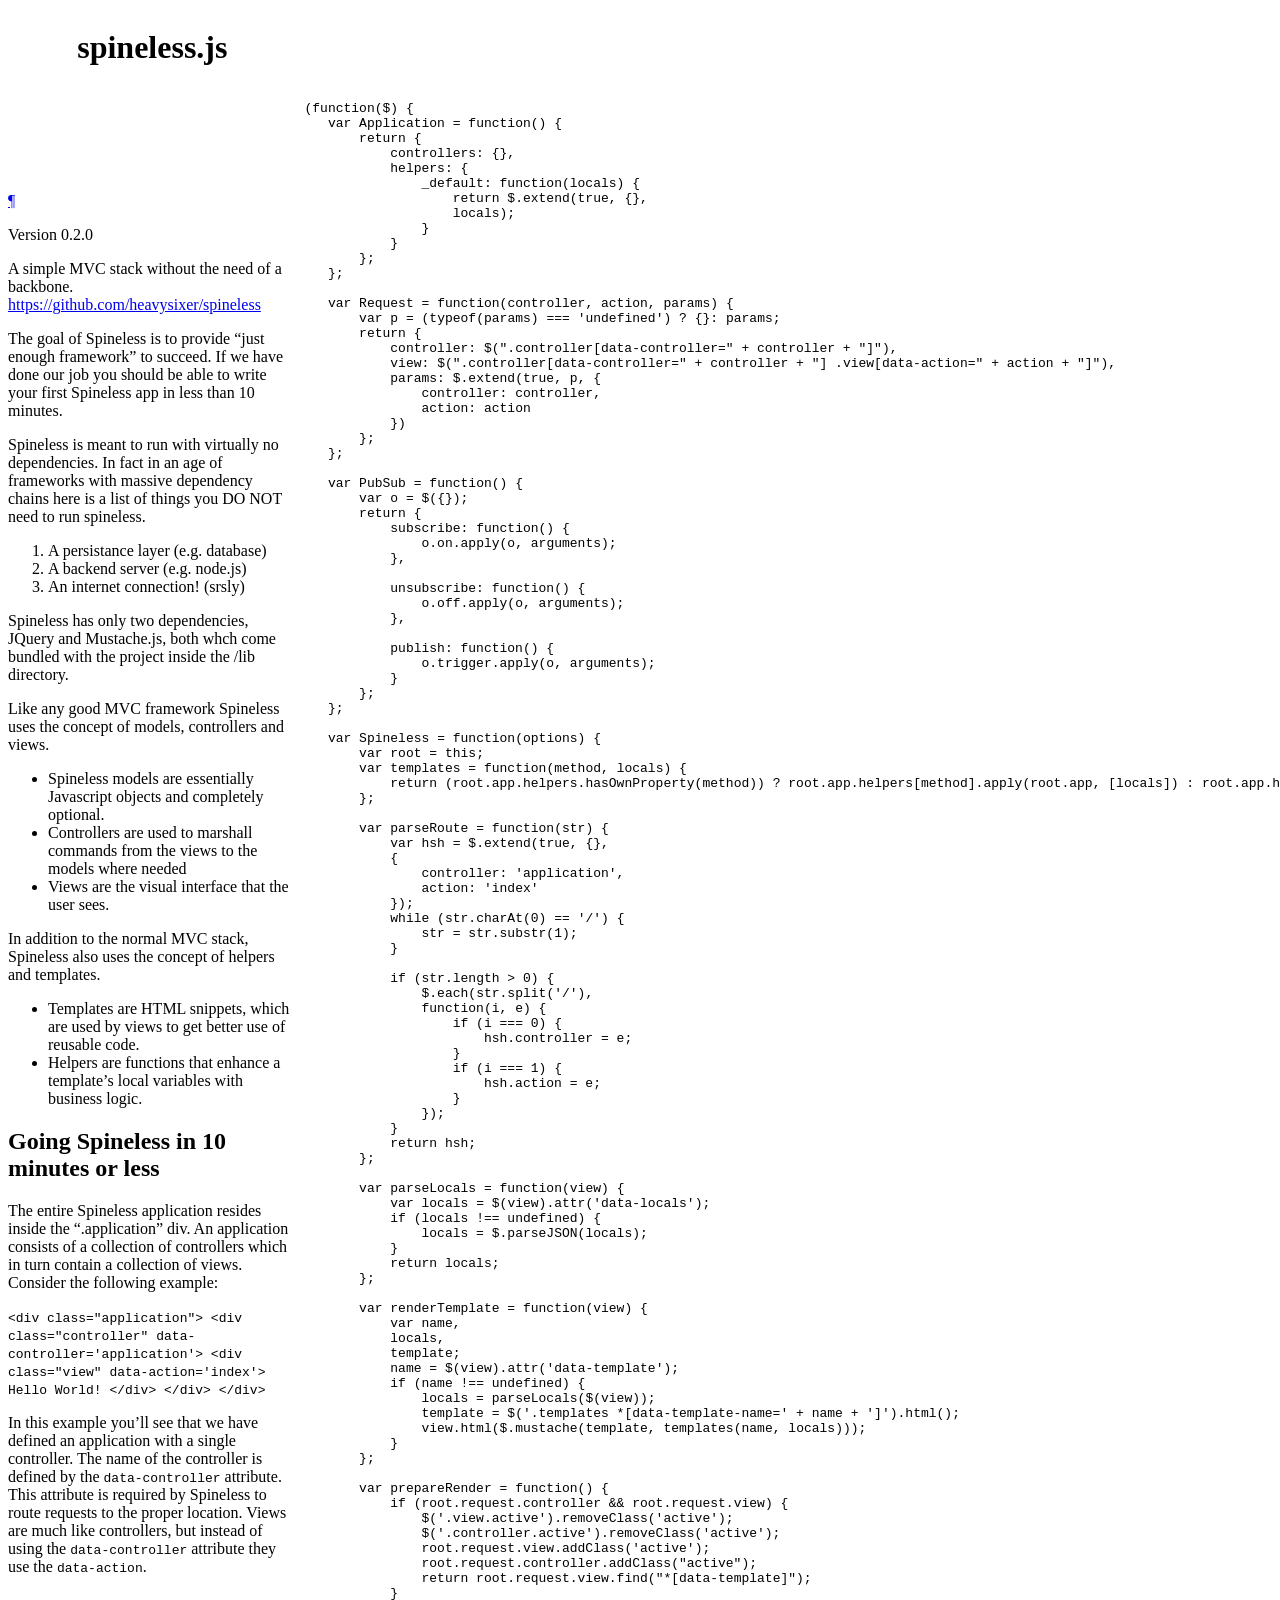
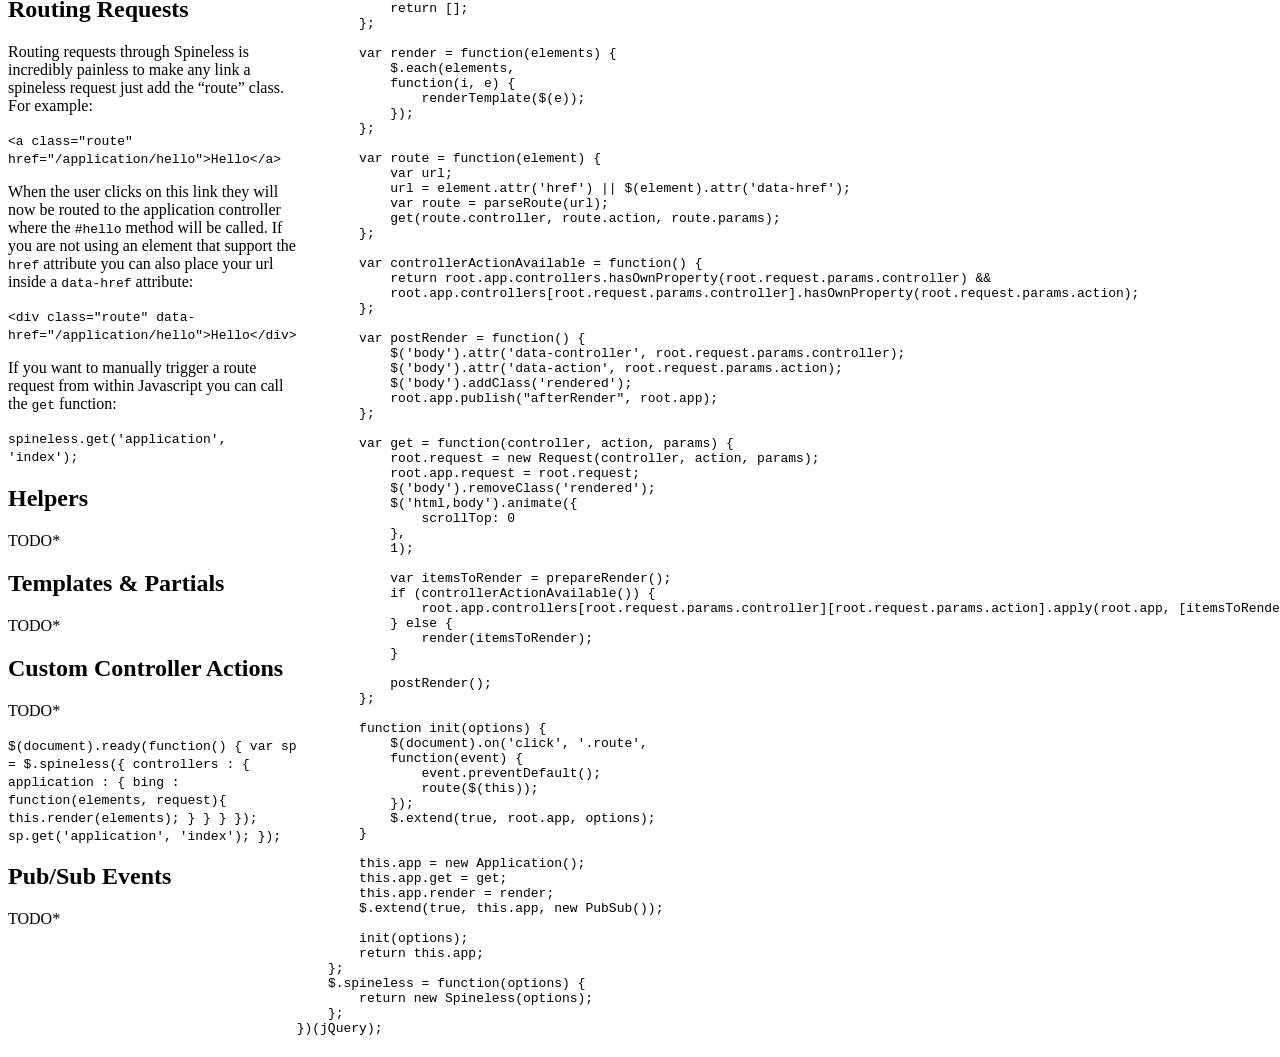
==== commit 39d2b715: "Adding bootstrap to the application to pretty up the demos." ====
--- a/docs/index.html
+++ b/docs/index.html
@@ -103,8 +103,9 @@
 
 <h2>Custom Controller Actions</h2>
 
-<p>TODO*
-<code>
+<p>TODO*</p>
+
+<p><code>
     $(document).ready(function() {
         var sp = $.spineless({
           controllers : {
@@ -119,6 +120,10 @@
     });
 </code></p>
 
+<h2>Pub/Sub Events</h2>
+
+<p>TODO*</p>
+
       </td>
       <td class=code>
         <div class='highlight'><pre> <span class="p">(</span><span class="kd">function</span><span class="p">(</span><span class="nx">$</span><span class="p">)</span> <span class="p">{</span>
@@ -239,15 +244,15 @@
         <span class="p">};</span>
 
         <span class="kd">var</span> <span class="nx">controllerActionAvailable</span> <span class="o">=</span> <span class="kd">function</span><span class="p">()</span> <span class="p">{</span>
-            <span class="k">return</span> <span class="nx">root</span><span class="p">.</span><span class="nx">app</span><span class="p">.</span><span class="nx">controllers</span><span class="p">.</span><span class="nx">hasOwnProperty</span><span class="p">(</span><span class="nx">root</span><span class="p">.</span><span class="nx">request</span><span class="p">.</span><span class="nx">controller</span><span class="p">)</span> <span class="o">&amp;&amp;</span>
-            <span class="nx">root</span><span class="p">.</span><span class="nx">app</span><span class="p">.</span><span class="nx">controllers</span><span class="p">[</span><span class="nx">root</span><span class="p">.</span><span class="nx">request</span><span class="p">.</span><span class="nx">controller</span><span class="p">].</span><span class="nx">hasOwnProperty</span><span class="p">(</span><span class="nx">root</span><span class="p">.</span><span class="nx">request</span><span class="p">.</span><span class="nx">action</span><span class="p">);</span>
+            <span class="k">return</span> <span class="nx">root</span><span class="p">.</span><span class="nx">app</span><span class="p">.</span><span class="nx">controllers</span><span class="p">.</span><span class="nx">hasOwnProperty</span><span class="p">(</span><span class="nx">root</span><span class="p">.</span><span class="nx">request</span><span class="p">.</span><span class="nx">params</span><span class="p">.</span><span class="nx">controller</span><span class="p">)</span> <span class="o">&amp;&amp;</span>
+            <span class="nx">root</span><span class="p">.</span><span class="nx">app</span><span class="p">.</span><span class="nx">controllers</span><span class="p">[</span><span class="nx">root</span><span class="p">.</span><span class="nx">request</span><span class="p">.</span><span class="nx">params</span><span class="p">.</span><span class="nx">controller</span><span class="p">].</span><span class="nx">hasOwnProperty</span><span class="p">(</span><span class="nx">root</span><span class="p">.</span><span class="nx">request</span><span class="p">.</span><span class="nx">params</span><span class="p">.</span><span class="nx">action</span><span class="p">);</span>
         <span class="p">};</span>
 
         <span class="kd">var</span> <span class="nx">postRender</span> <span class="o">=</span> <span class="kd">function</span><span class="p">()</span> <span class="p">{</span>
             <span class="nx">$</span><span class="p">(</span><span class="s1">&#39;body&#39;</span><span class="p">).</span><span class="nx">attr</span><span class="p">(</span><span class="s1">&#39;data-controller&#39;</span><span class="p">,</span> <span class="nx">root</span><span class="p">.</span><span class="nx">request</span><span class="p">.</span><span class="nx">params</span><span class="p">.</span><span class="nx">controller</span><span class="p">);</span>
             <span class="nx">$</span><span class="p">(</span><span class="s1">&#39;body&#39;</span><span class="p">).</span><span class="nx">attr</span><span class="p">(</span><span class="s1">&#39;data-action&#39;</span><span class="p">,</span> <span class="nx">root</span><span class="p">.</span><span class="nx">request</span><span class="p">.</span><span class="nx">params</span><span class="p">.</span><span class="nx">action</span><span class="p">);</span>
             <span class="nx">$</span><span class="p">(</span><span class="s1">&#39;body&#39;</span><span class="p">).</span><span class="nx">addClass</span><span class="p">(</span><span class="s1">&#39;rendered&#39;</span><span class="p">);</span>
-            <span class="nx">root</span><span class="p">.</span><span class="nx">app</span><span class="p">.</span><span class="nx">publish</span><span class="p">(</span><span class="s2">&quot;afterRender&quot;</span><span class="p">,</span><span class="nx">root</span><span class="p">.</span><span class="nx">app</span><span class="p">);</span>
+            <span class="nx">root</span><span class="p">.</span><span class="nx">app</span><span class="p">.</span><span class="nx">publish</span><span class="p">(</span><span class="s2">&quot;afterRender&quot;</span><span class="p">,</span> <span class="nx">root</span><span class="p">.</span><span class="nx">app</span><span class="p">);</span>
         <span class="p">};</span>
 
         <span class="kd">var</span> <span class="nx">get</span> <span class="o">=</span> <span class="kd">function</span><span class="p">(</span><span class="nx">controller</span><span class="p">,</span> <span class="nx">action</span><span class="p">,</span> <span class="nx">params</span><span class="p">)</span> <span class="p">{</span>
@@ -261,7 +266,7 @@
 
             <span class="kd">var</span> <span class="nx">itemsToRender</span> <span class="o">=</span> <span class="nx">prepareRender</span><span class="p">();</span>
             <span class="k">if</span> <span class="p">(</span><span class="nx">controllerActionAvailable</span><span class="p">())</span> <span class="p">{</span>
-                <span class="nx">root</span><span class="p">.</span><span class="nx">app</span><span class="p">.</span><span class="nx">controllers</span><span class="p">[</span><span class="nx">root</span><span class="p">.</span><span class="nx">request</span><span class="p">.</span><span class="nx">controller</span><span class="p">][</span><span class="nx">root</span><span class="p">.</span><span class="nx">request</span><span class="p">.</span><span class="nx">action</span><span class="p">].</span><span class="nx">apply</span><span class="p">(</span><span class="nx">root</span><span class="p">.</span><span class="nx">app</span><span class="p">,</span> <span class="p">[</span><span class="nx">itemsToRender</span><span class="p">,</span> <span class="nx">root</span><span class="p">.</span><span class="nx">request</span><span class="p">]);</span>
+                <span class="nx">root</span><span class="p">.</span><span class="nx">app</span><span class="p">.</span><span class="nx">controllers</span><span class="p">[</span><span class="nx">root</span><span class="p">.</span><span class="nx">request</span><span class="p">.</span><span class="nx">params</span><span class="p">.</span><span class="nx">controller</span><span class="p">][</span><span class="nx">root</span><span class="p">.</span><span class="nx">request</span><span class="p">.</span><span class="nx">params</span><span class="p">.</span><span class="nx">action</span><span class="p">].</span><span class="nx">apply</span><span class="p">(</span><span class="nx">root</span><span class="p">.</span><span class="nx">app</span><span class="p">,</span> <span class="p">[</span><span class="nx">itemsToRender</span><span class="p">,</span> <span class="nx">root</span><span class="p">.</span><span class="nx">request</span><span class="p">]);</span>
             <span class="p">}</span> <span class="k">else</span> <span class="p">{</span>
                 <span class="nx">render</span><span class="p">(</span><span class="nx">itemsToRender</span><span class="p">);</span>
             <span class="p">}</span>
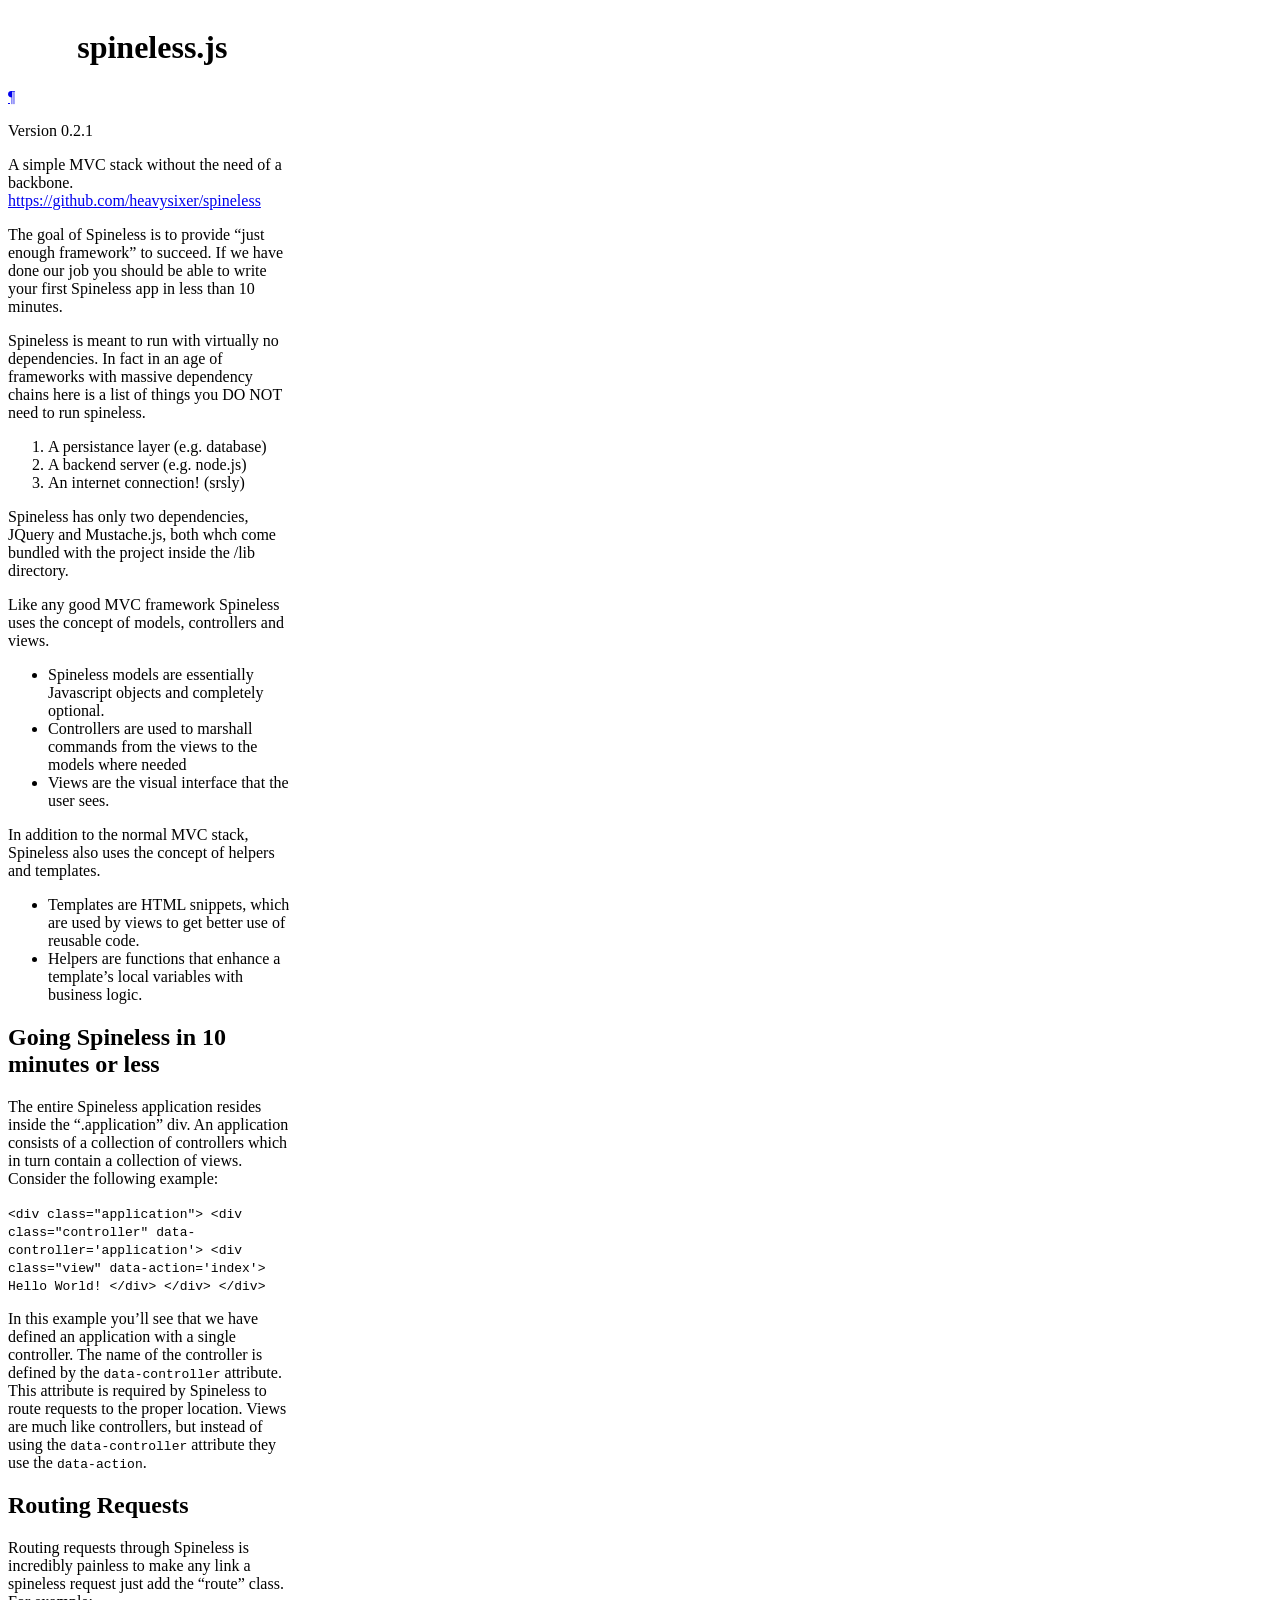
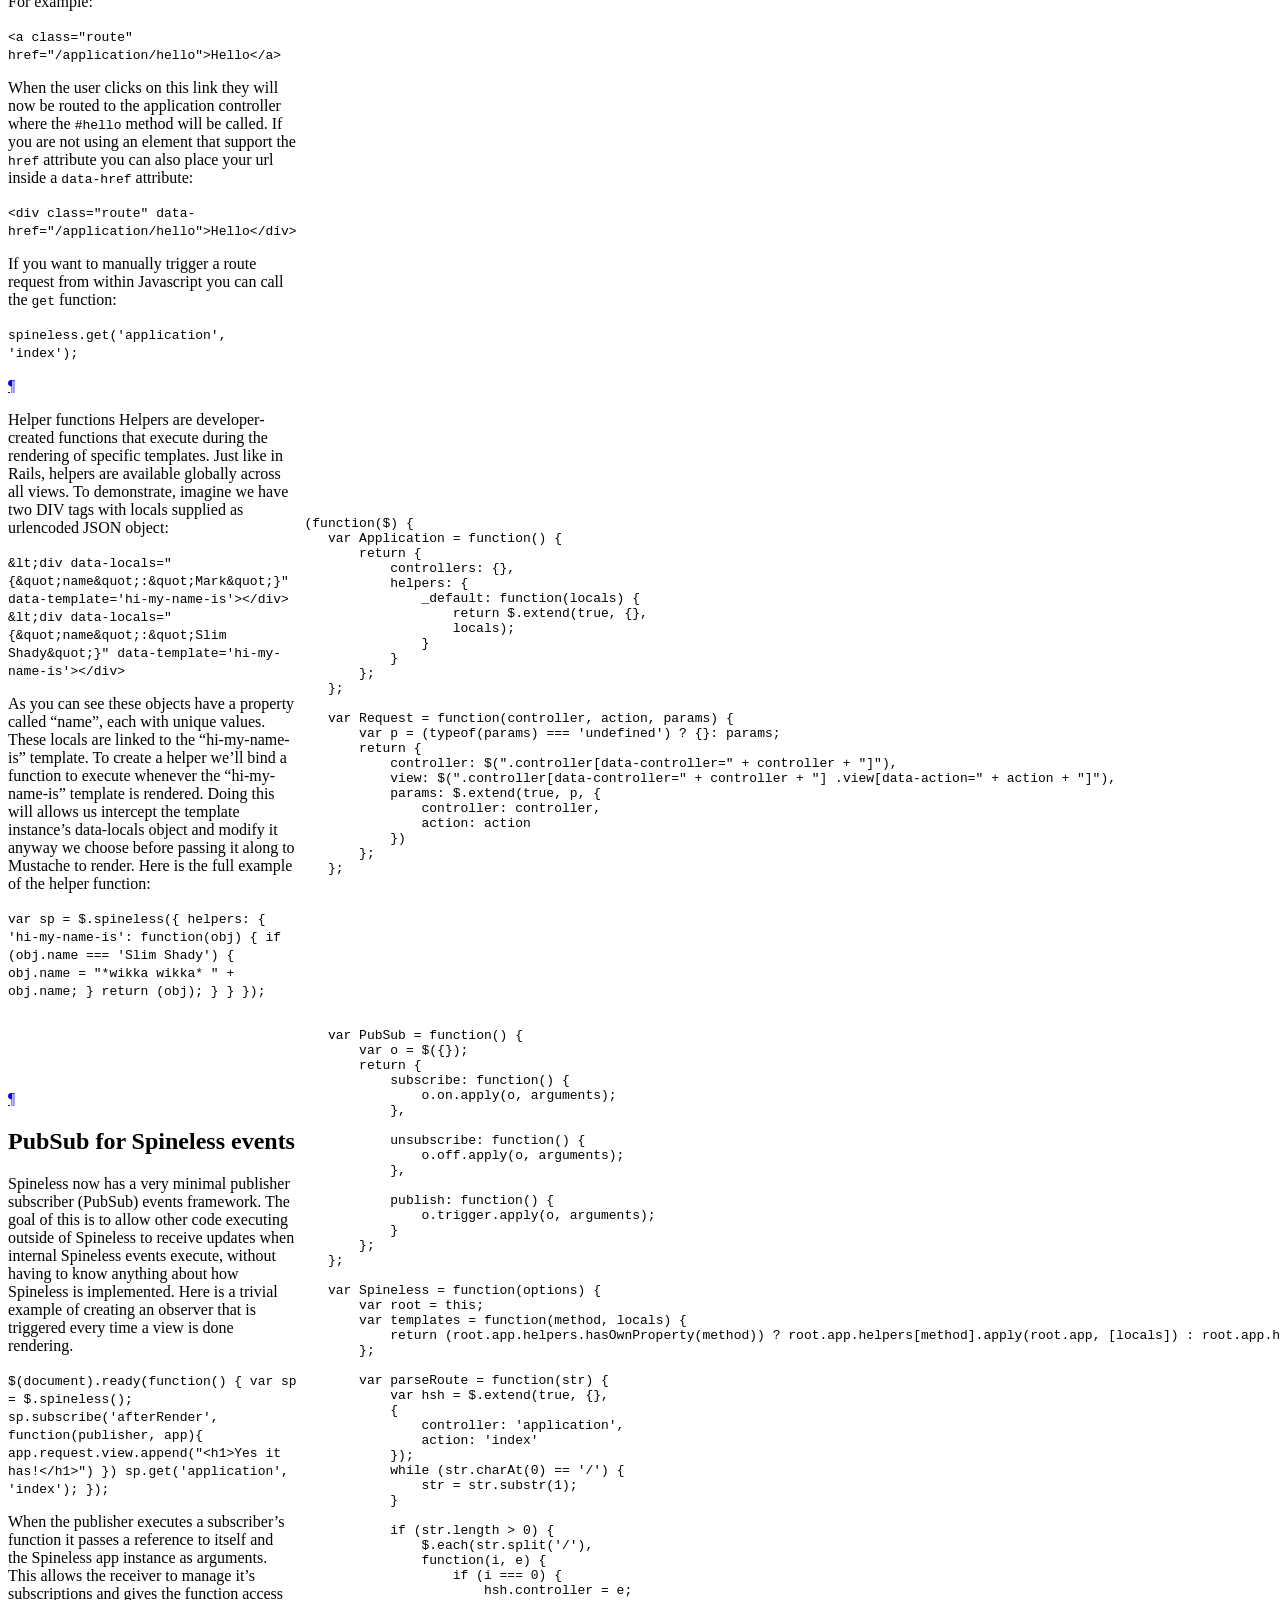
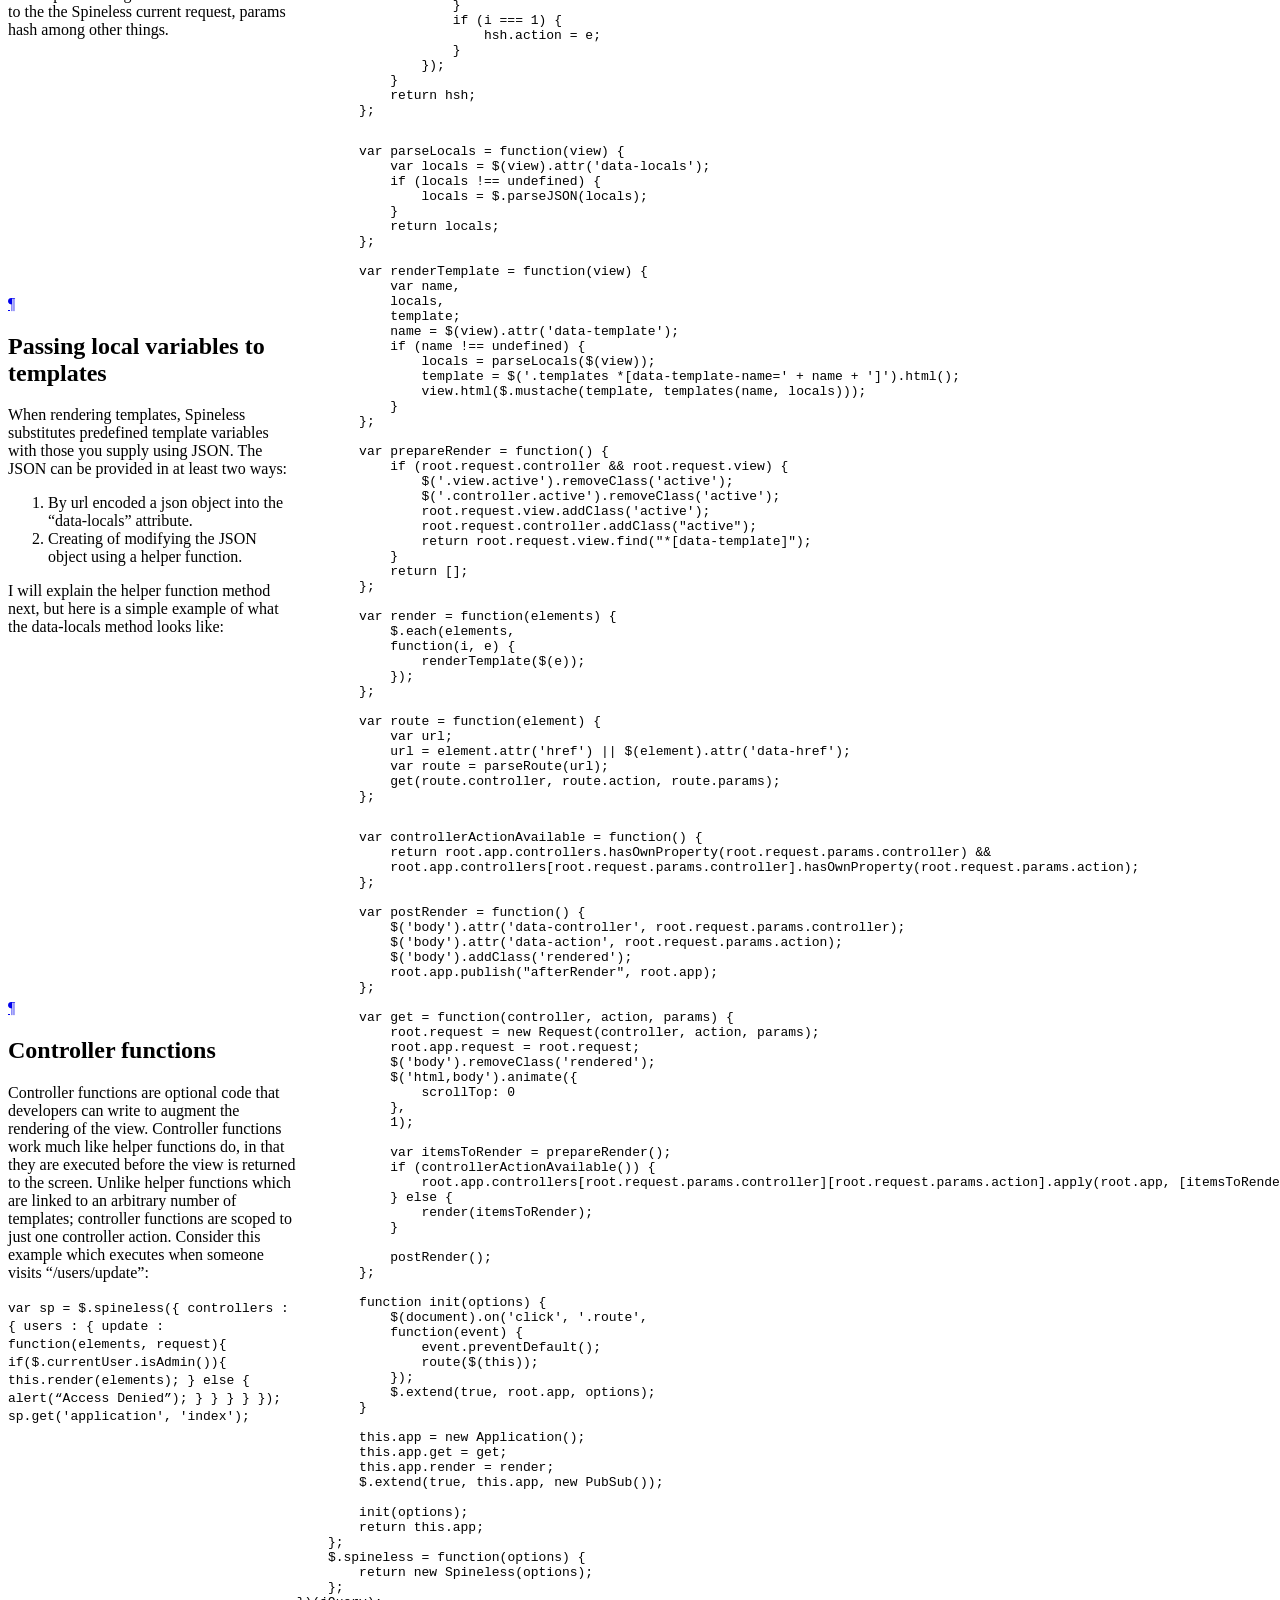
==== commit 3550fa72: "Documentation updates" ====
--- a/docs/index.html
+++ b/docs/index.html
@@ -21,7 +21,7 @@
         <div class="pilwrap">
           <a class="pilcrow" href="#section-Going_Spineless_in_10_minutes_or_less">&#182;</a>
         </div>
-        <p>Version 0.2.0</p>
+        <p>Version 0.2.1</p>
 
 <p>A simple MVC stack without the need of a backbone.
 <a href="https://github.com/heavysixer/spineless">https://github.com/heavysixer/spineless</a></p>
@@ -92,38 +92,37 @@
 <p>If you want to manually trigger a route request from within Javascript you can call the <code>get</code> function:</p>
 
 <p><code>spineless.get('application', 'index');</code></p>
-
-<h2>Helpers</h2>
-
-<p>TODO*</p>
-
-<h2>Templates &amp; Partials</h2>
-
-<p>TODO*</p>
-
-<h2>Custom Controller Actions</h2>
-
-<p>TODO*</p>
+      </td>
+      <td class=code>
+        <div class='highlight'><pre></pre></div>
+      </td>
+    </tr>
+    <tr id='section-2'>
+      <td class=docs>
+        <div class="pilwrap">
+          <a class="pilcrow" href="#section-2">&#182;</a>
+        </div>
+        <p>Helper functions
+Helpers are developer-created functions that execute during the rendering of specific templates. Just like in Rails, helpers are available globally across all views. To demonstrate, imagine we have two DIV tags with locals supplied as urlencoded JSON object:</p>
+
+<p><code>&amp;lt;div data-locals=&quot;{&amp;quot;name&amp;quot;:&amp;quot;Mark&amp;quot;}&quot; data-template='hi-my-name-is'&gt;&lt;/div&gt;
+&amp;lt;div data-locals=&quot;{&amp;quot;name&amp;quot;:&amp;quot;Slim Shady&amp;quot;}&quot; data-template='hi-my-name-is'&gt;&lt;/div&gt;
+</code></p>
+
+<p>As you can see these objects have a property called “name”, each with unique values. These locals are linked to the “hi-my-name-is” template. To create a helper we’ll bind a function to execute whenever the “hi-my-name-is” template is rendered. Doing this will allows us intercept the template instance&rsquo;s data-locals object and modify it anyway we choose before passing it along to Mustache to render. Here is the full example of the helper function:</p>
 
 <p><code>
-    $(document).ready(function() {
-        var sp = $.spineless({
-          controllers : {
-            application : {
-              bing : function(elements, request){
-                this.render(elements);
+ var sp = $.spineless({
+              helpers: {
+                  'hi-my-name-is': function(obj) {
+                      if (obj.name === 'Slim Shady') {
+                          obj.name = &quot;*wikka wikka* &quot; + obj.name;
+                      }
+                      return (obj);
+                  }
               }
-            }
-          }
-        });
-        sp.get('application', 'index');
-    });
-</code></p>
-
-<h2>Pub/Sub Events</h2>
-
-<p>TODO*</p>
-
+          });
+</code></p>
       </td>
       <td class=code>
         <div class='highlight'><pre> <span class="p">(</span><span class="kd">function</span><span class="p">(</span><span class="nx">$</span><span class="p">)</span> <span class="p">{</span>
@@ -149,9 +148,39 @@
                 <span class="nx">action</span><span class="o">:</span> <span class="nx">action</span>
             <span class="p">})</span>
         <span class="p">};</span>
-    <span class="p">};</span>
-
-    <span class="kd">var</span> <span class="nx">PubSub</span> <span class="o">=</span> <span class="kd">function</span><span class="p">()</span> <span class="p">{</span>
+    <span class="p">};</span></pre></div>
+      </td>
+    </tr>
+    <tr id='section-PubSub_for_Spineless_events'>
+      <td class=docs>
+        <div class="pilwrap">
+          <a class="pilcrow" href="#section-PubSub_for_Spineless_events">&#182;</a>
+        </div>
+        <h2>PubSub for Spineless events</h2>
+
+<p>Spineless now has a very minimal publisher subscriber (PubSub) events framework. 
+The goal of this is to allow other code executing outside of Spineless to receive 
+updates when internal Spineless events execute, without having to know anything about
+how Spineless is implemented. Here is a trivial example of creating an observer 
+that is triggered every time a view is done rendering.</p>
+
+<p><code>
+$(document).ready(function() {
+          var sp = $.spineless();
+          sp.subscribe('afterRender', function(publisher, app){
+            app.request.view.append(&quot;&lt;h1&gt;Yes it has!&lt;/h1&gt;&quot;)
+          })
+          sp.get('application', 'index');
+      });
+</code></p>
+
+<p>When the publisher executes a subscriber’s function it passes a reference to itself 
+and the Spineless app instance as arguments. This allows the receiver to manage it’s 
+subscriptions and gives the function access to the the Spineless current request, 
+params hash among other things.</p>
+      </td>
+      <td class=code>
+        <div class='highlight'><pre>    <span class="kd">var</span> <span class="nx">PubSub</span> <span class="o">=</span> <span class="kd">function</span><span class="p">()</span> <span class="p">{</span>
         <span class="kd">var</span> <span class="nx">o</span> <span class="o">=</span> <span class="nx">$</span><span class="p">({});</span>
         <span class="k">return</span> <span class="p">{</span>
             <span class="nx">subscribe</span><span class="o">:</span> <span class="kd">function</span><span class="p">()</span> <span class="p">{</span>
@@ -196,9 +225,30 @@
                 <span class="p">});</span>
             <span class="p">}</span>
             <span class="k">return</span> <span class="nx">hsh</span><span class="p">;</span>
-        <span class="p">};</span>
-
-        <span class="kd">var</span> <span class="nx">parseLocals</span> <span class="o">=</span> <span class="kd">function</span><span class="p">(</span><span class="nx">view</span><span class="p">)</span> <span class="p">{</span>
+        <span class="p">};</span></pre></div>
+      </td>
+    </tr>
+    <tr id='section-Passing_local_variables_to_templates'>
+      <td class=docs>
+        <div class="pilwrap">
+          <a class="pilcrow" href="#section-Passing_local_variables_to_templates">&#182;</a>
+        </div>
+        <h2>Passing local variables to templates</h2>
+
+<p>When rendering templates, Spineless substitutes predefined template variables with 
+those you supply using JSON. The JSON can be provided in at least two ways:</p>
+
+<ol>
+<li>By url encoded a json object into the “data-locals” attribute.</li>
+<li>Creating of modifying the JSON object using a helper function.</li>
+</ol>
+
+<p>I will explain the helper function method next, but here is a simple example of what the data-locals method looks like:</p>
+
+<p><div data-locals="{&quot;name&quot;:&quot;Mark&quot;}" data-template='hi-my-name-is'></div></p>
+      </td>
+      <td class=code>
+        <div class='highlight'><pre>        <span class="kd">var</span> <span class="nx">parseLocals</span> <span class="o">=</span> <span class="kd">function</span><span class="p">(</span><span class="nx">view</span><span class="p">)</span> <span class="p">{</span>
             <span class="kd">var</span> <span class="nx">locals</span> <span class="o">=</span> <span class="nx">$</span><span class="p">(</span><span class="nx">view</span><span class="p">).</span><span class="nx">attr</span><span class="p">(</span><span class="s1">&#39;data-locals&#39;</span><span class="p">);</span>
             <span class="k">if</span> <span class="p">(</span><span class="nx">locals</span> <span class="o">!==</span> <span class="kc">undefined</span><span class="p">)</span> <span class="p">{</span>
                 <span class="nx">locals</span> <span class="o">=</span> <span class="nx">$</span><span class="p">.</span><span class="nx">parseJSON</span><span class="p">(</span><span class="nx">locals</span><span class="p">);</span>
@@ -241,9 +291,43 @@
             <span class="nx">url</span> <span class="o">=</span> <span class="nx">element</span><span class="p">.</span><span class="nx">attr</span><span class="p">(</span><span class="s1">&#39;href&#39;</span><span class="p">)</span> <span class="o">||</span> <span class="nx">$</span><span class="p">(</span><span class="nx">element</span><span class="p">).</span><span class="nx">attr</span><span class="p">(</span><span class="s1">&#39;data-href&#39;</span><span class="p">);</span>
             <span class="kd">var</span> <span class="nx">route</span> <span class="o">=</span> <span class="nx">parseRoute</span><span class="p">(</span><span class="nx">url</span><span class="p">);</span>
             <span class="nx">get</span><span class="p">(</span><span class="nx">route</span><span class="p">.</span><span class="nx">controller</span><span class="p">,</span> <span class="nx">route</span><span class="p">.</span><span class="nx">action</span><span class="p">,</span> <span class="nx">route</span><span class="p">.</span><span class="nx">params</span><span class="p">);</span>
-        <span class="p">};</span>
-
-        <span class="kd">var</span> <span class="nx">controllerActionAvailable</span> <span class="o">=</span> <span class="kd">function</span><span class="p">()</span> <span class="p">{</span>
+        <span class="p">};</span></pre></div>
+      </td>
+    </tr>
+    <tr id='section-Controller_functions'>
+      <td class=docs>
+        <div class="pilwrap">
+          <a class="pilcrow" href="#section-Controller_functions">&#182;</a>
+        </div>
+        <h2>Controller functions</h2>
+
+<p>Controller functions are optional code that developers can write to augment the 
+rendering of the view. Controller functions work much like helper functions do, 
+in that they are executed before the view is returned to the screen. Unlike helper 
+functions which are linked to an arbitrary number of templates; controller functions 
+are scoped to just one controller action. Consider this example which executes when 
+someone visits “/users/update”:</p>
+
+<p><code>
+var sp = $.spineless({
+  controllers : {
+    users : {
+      update : function(elements, request){
+        if($.currentUser.isAdmin()){
+           this.render(elements);
+        } else {
+            alert(“Access Denied”);
+        }
+      }
+    }
+  }
+});
+sp.get('application', 'index');
+</code></p>
+
+      </td>
+      <td class=code>
+        <div class='highlight'><pre>        <span class="kd">var</span> <span class="nx">controllerActionAvailable</span> <span class="o">=</span> <span class="kd">function</span><span class="p">()</span> <span class="p">{</span>
             <span class="k">return</span> <span class="nx">root</span><span class="p">.</span><span class="nx">app</span><span class="p">.</span><span class="nx">controllers</span><span class="p">.</span><span class="nx">hasOwnProperty</span><span class="p">(</span><span class="nx">root</span><span class="p">.</span><span class="nx">request</span><span class="p">.</span><span class="nx">params</span><span class="p">.</span><span class="nx">controller</span><span class="p">)</span> <span class="o">&amp;&amp;</span>
             <span class="nx">root</span><span class="p">.</span><span class="nx">app</span><span class="p">.</span><span class="nx">controllers</span><span class="p">[</span><span class="nx">root</span><span class="p">.</span><span class="nx">request</span><span class="p">.</span><span class="nx">params</span><span class="p">.</span><span class="nx">controller</span><span class="p">].</span><span class="nx">hasOwnProperty</span><span class="p">(</span><span class="nx">root</span><span class="p">.</span><span class="nx">request</span><span class="p">.</span><span class="nx">params</span><span class="p">.</span><span class="nx">action</span><span class="p">);</span>
         <span class="p">};</span>
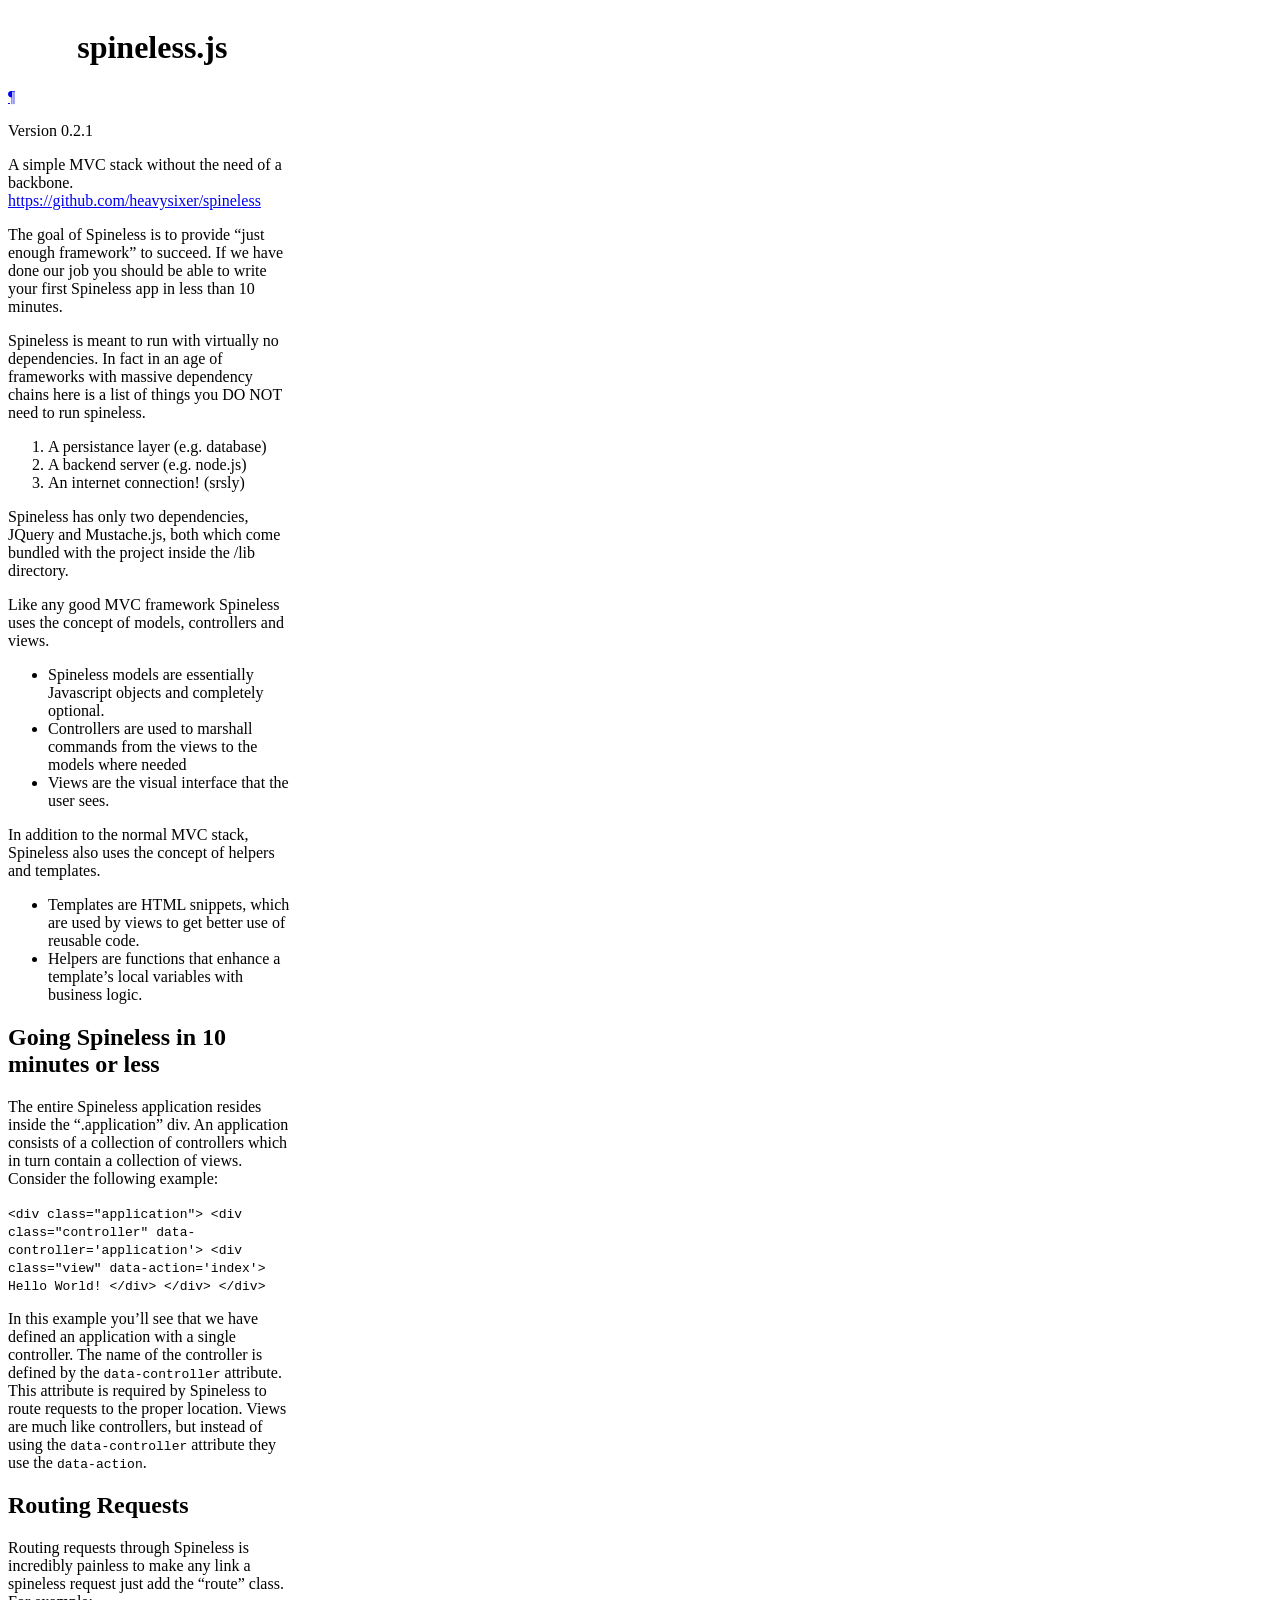
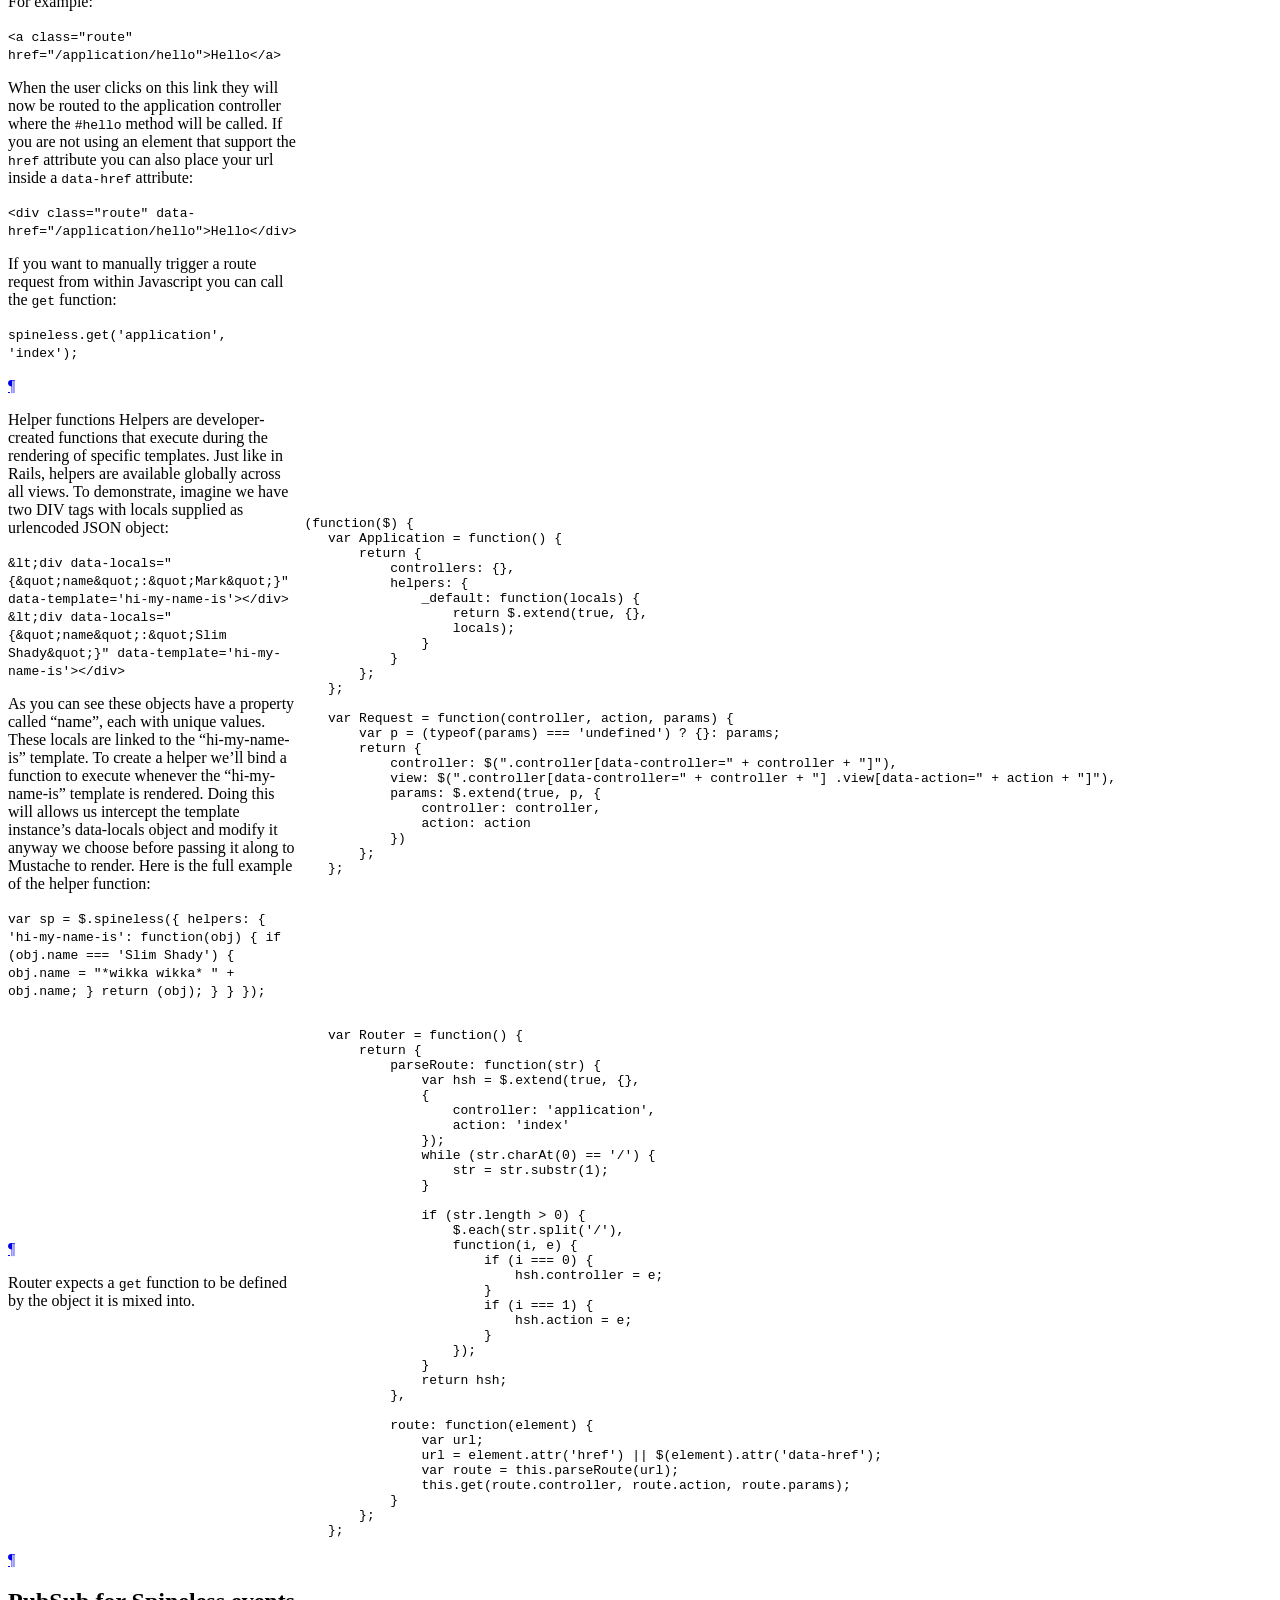
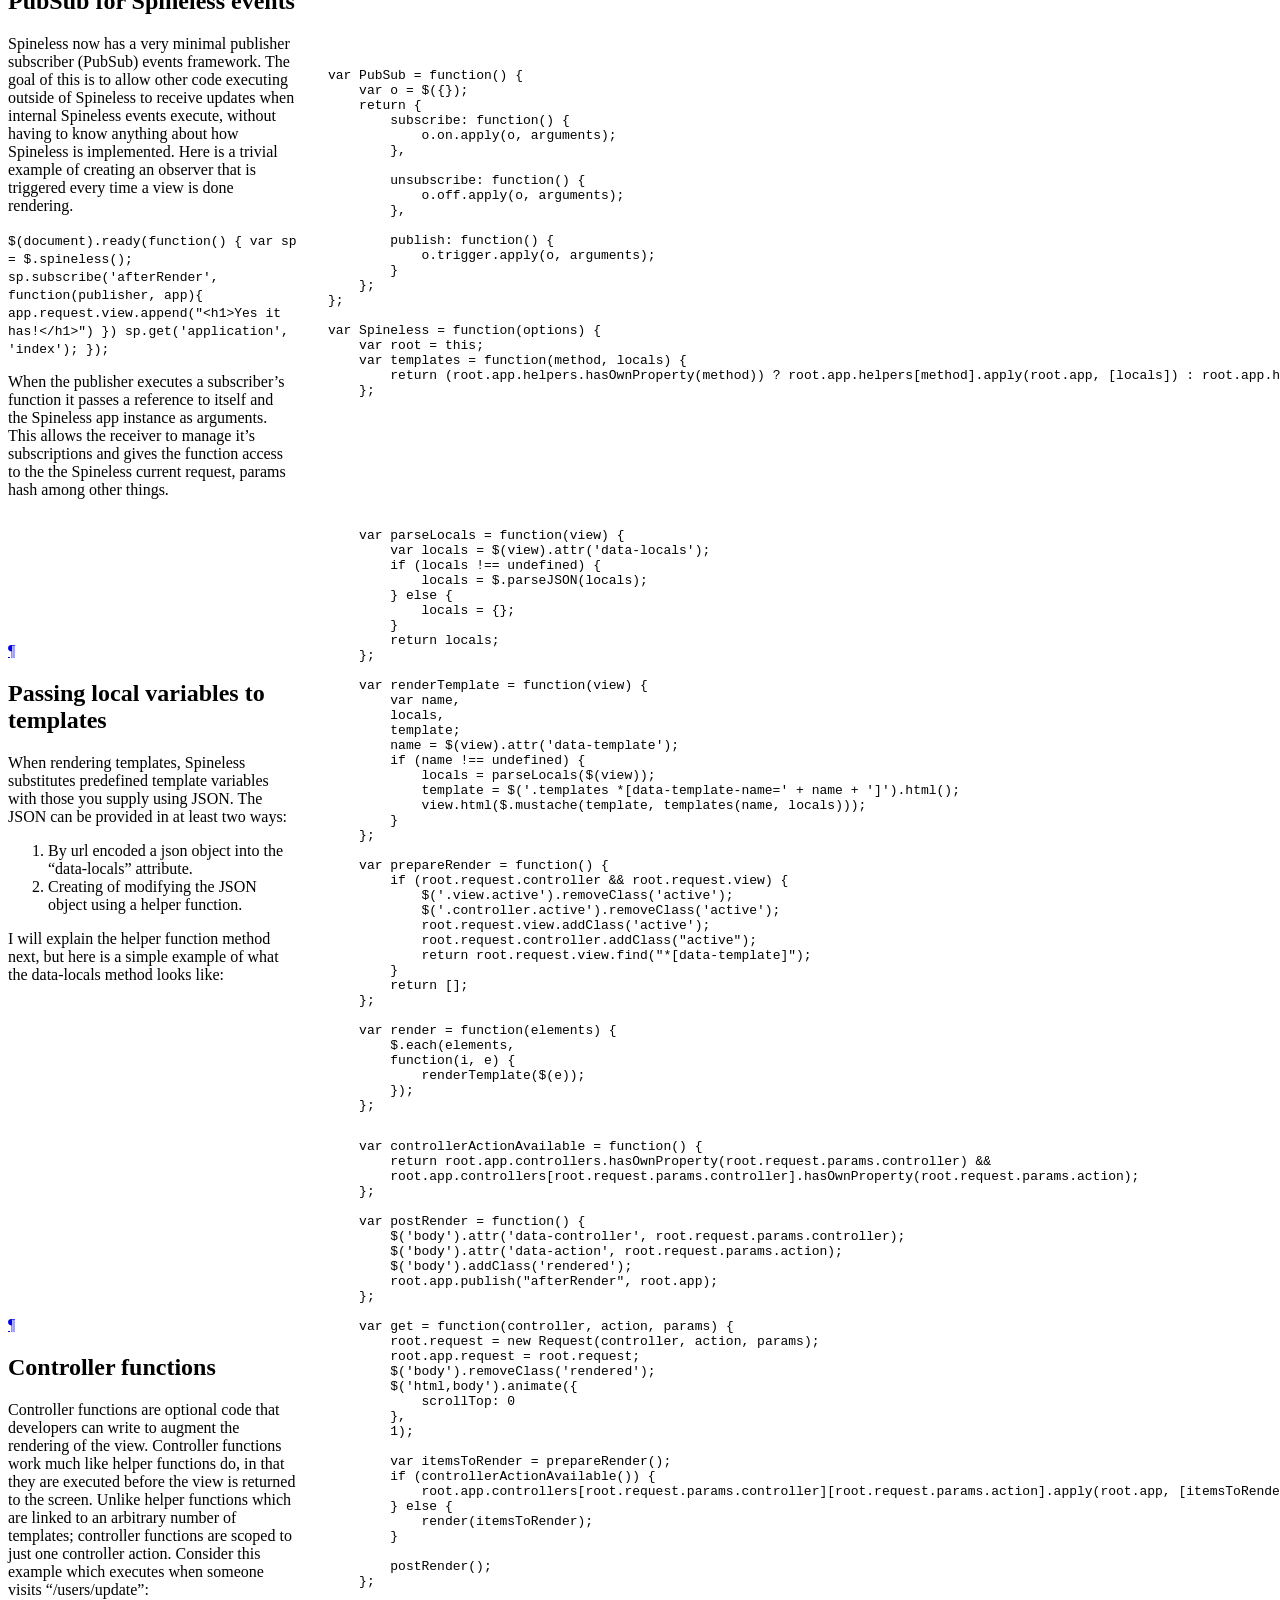
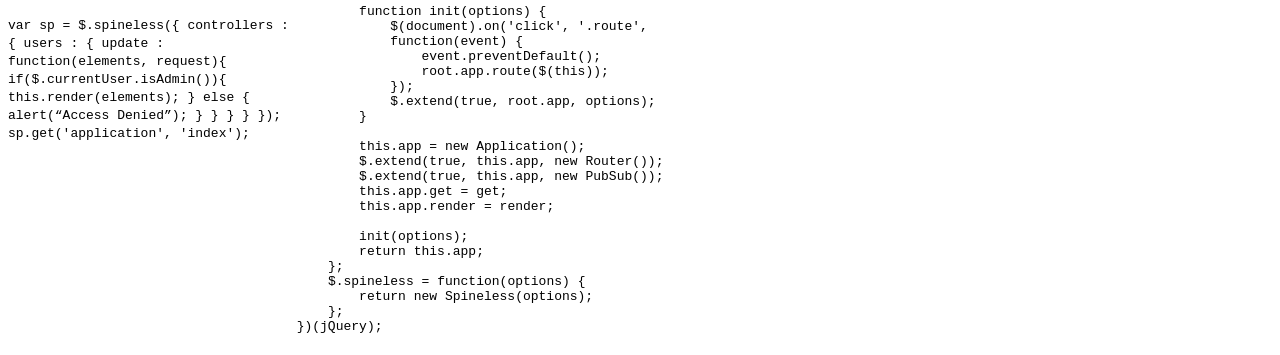
==== commit 62de4769: "Adding the initial work on refactoring the Router out into its own class." ====
--- a/docs/index.html
+++ b/docs/index.html
@@ -38,7 +38,7 @@
 <li>An internet connection! (srsly)</li>
 </ol>
 
-<p>Spineless has only two dependencies, JQuery and Mustache.js, both whch come bundled
+<p>Spineless has only two dependencies, JQuery and Mustache.js, both which come bundled
 with the project inside the /lib directory.</p>
 
 <p>Like any good MVC framework Spineless uses the concept of models, controllers and views.</p>
@@ -151,6 +151,50 @@
     <span class="p">};</span></pre></div>
       </td>
     </tr>
+    <tr id='section-3'>
+      <td class=docs>
+        <div class="pilwrap">
+          <a class="pilcrow" href="#section-3">&#182;</a>
+        </div>
+        <p>Router expects a <code>get</code> function to be defined by the object it is mixed into.</p>
+      </td>
+      <td class=code>
+        <div class='highlight'><pre>    <span class="kd">var</span> <span class="nx">Router</span> <span class="o">=</span> <span class="kd">function</span><span class="p">()</span> <span class="p">{</span>
+        <span class="k">return</span> <span class="p">{</span>
+            <span class="nx">parseRoute</span><span class="o">:</span> <span class="kd">function</span><span class="p">(</span><span class="nx">str</span><span class="p">)</span> <span class="p">{</span>
+                <span class="kd">var</span> <span class="nx">hsh</span> <span class="o">=</span> <span class="nx">$</span><span class="p">.</span><span class="nx">extend</span><span class="p">(</span><span class="kc">true</span><span class="p">,</span> <span class="p">{},</span>
+                <span class="p">{</span>
+                    <span class="nx">controller</span><span class="o">:</span> <span class="s1">&#39;application&#39;</span><span class="p">,</span>
+                    <span class="nx">action</span><span class="o">:</span> <span class="s1">&#39;index&#39;</span>
+                <span class="p">});</span>
+                <span class="k">while</span> <span class="p">(</span><span class="nx">str</span><span class="p">.</span><span class="nx">charAt</span><span class="p">(</span><span class="mi">0</span><span class="p">)</span> <span class="o">==</span> <span class="s1">&#39;/&#39;</span><span class="p">)</span> <span class="p">{</span>
+                    <span class="nx">str</span> <span class="o">=</span> <span class="nx">str</span><span class="p">.</span><span class="nx">substr</span><span class="p">(</span><span class="mi">1</span><span class="p">);</span>
+                <span class="p">}</span>
+
+                <span class="k">if</span> <span class="p">(</span><span class="nx">str</span><span class="p">.</span><span class="nx">length</span> <span class="o">&gt;</span> <span class="mi">0</span><span class="p">)</span> <span class="p">{</span>
+                    <span class="nx">$</span><span class="p">.</span><span class="nx">each</span><span class="p">(</span><span class="nx">str</span><span class="p">.</span><span class="nx">split</span><span class="p">(</span><span class="s1">&#39;/&#39;</span><span class="p">),</span>
+                    <span class="kd">function</span><span class="p">(</span><span class="nx">i</span><span class="p">,</span> <span class="nx">e</span><span class="p">)</span> <span class="p">{</span>
+                        <span class="k">if</span> <span class="p">(</span><span class="nx">i</span> <span class="o">===</span> <span class="mi">0</span><span class="p">)</span> <span class="p">{</span>
+                            <span class="nx">hsh</span><span class="p">.</span><span class="nx">controller</span> <span class="o">=</span> <span class="nx">e</span><span class="p">;</span>
+                        <span class="p">}</span>
+                        <span class="k">if</span> <span class="p">(</span><span class="nx">i</span> <span class="o">===</span> <span class="mi">1</span><span class="p">)</span> <span class="p">{</span>
+                            <span class="nx">hsh</span><span class="p">.</span><span class="nx">action</span> <span class="o">=</span> <span class="nx">e</span><span class="p">;</span>
+                        <span class="p">}</span>
+                    <span class="p">});</span>
+                <span class="p">}</span>
+                <span class="k">return</span> <span class="nx">hsh</span><span class="p">;</span>
+            <span class="p">},</span>
+
+            <span class="nx">route</span><span class="o">:</span> <span class="kd">function</span><span class="p">(</span><span class="nx">element</span><span class="p">)</span> <span class="p">{</span>
+                <span class="kd">var</span> <span class="nx">url</span><span class="p">;</span>
+                <span class="nx">url</span> <span class="o">=</span> <span class="nx">element</span><span class="p">.</span><span class="nx">attr</span><span class="p">(</span><span class="s1">&#39;href&#39;</span><span class="p">)</span> <span class="o">||</span> <span class="nx">$</span><span class="p">(</span><span class="nx">element</span><span class="p">).</span><span class="nx">attr</span><span class="p">(</span><span class="s1">&#39;data-href&#39;</span><span class="p">);</span>
+                <span class="kd">var</span> <span class="nx">route</span> <span class="o">=</span> <span class="k">this</span><span class="p">.</span><span class="nx">parseRoute</span><span class="p">(</span><span class="nx">url</span><span class="p">);</span>
+                <span class="k">this</span><span class="p">.</span><span class="nx">get</span><span class="p">(</span><span class="nx">route</span><span class="p">.</span><span class="nx">controller</span><span class="p">,</span> <span class="nx">route</span><span class="p">.</span><span class="nx">action</span><span class="p">,</span> <span class="nx">route</span><span class="p">.</span><span class="nx">params</span><span class="p">);</span>
+            <span class="p">}</span>
+        <span class="p">};</span>
+    <span class="p">};</span></pre></div>
+      </td>
+    </tr>
     <tr id='section-PubSub_for_Spineless_events'>
       <td class=docs>
         <div class="pilwrap">
@@ -201,30 +245,6 @@
         <span class="kd">var</span> <span class="nx">root</span> <span class="o">=</span> <span class="k">this</span><span class="p">;</span>
         <span class="kd">var</span> <span class="nx">templates</span> <span class="o">=</span> <span class="kd">function</span><span class="p">(</span><span class="nx">method</span><span class="p">,</span> <span class="nx">locals</span><span class="p">)</span> <span class="p">{</span>
             <span class="k">return</span> <span class="p">(</span><span class="nx">root</span><span class="p">.</span><span class="nx">app</span><span class="p">.</span><span class="nx">helpers</span><span class="p">.</span><span class="nx">hasOwnProperty</span><span class="p">(</span><span class="nx">method</span><span class="p">))</span> <span class="o">?</span> <span class="nx">root</span><span class="p">.</span><span class="nx">app</span><span class="p">.</span><span class="nx">helpers</span><span class="p">[</span><span class="nx">method</span><span class="p">].</span><span class="nx">apply</span><span class="p">(</span><span class="nx">root</span><span class="p">.</span><span class="nx">app</span><span class="p">,</span> <span class="p">[</span><span class="nx">locals</span><span class="p">])</span> <span class="o">:</span> <span class="nx">root</span><span class="p">.</span><span class="nx">app</span><span class="p">.</span><span class="nx">helpers</span><span class="p">.</span><span class="nx">_default</span><span class="p">(</span><span class="nx">locals</span><span class="p">);</span>
-        <span class="p">};</span>
-
-        <span class="kd">var</span> <span class="nx">parseRoute</span> <span class="o">=</span> <span class="kd">function</span><span class="p">(</span><span class="nx">str</span><span class="p">)</span> <span class="p">{</span>
-            <span class="kd">var</span> <span class="nx">hsh</span> <span class="o">=</span> <span class="nx">$</span><span class="p">.</span><span class="nx">extend</span><span class="p">(</span><span class="kc">true</span><span class="p">,</span> <span class="p">{},</span>
-            <span class="p">{</span>
-                <span class="nx">controller</span><span class="o">:</span> <span class="s1">&#39;application&#39;</span><span class="p">,</span>
-                <span class="nx">action</span><span class="o">:</span> <span class="s1">&#39;index&#39;</span>
-            <span class="p">});</span>
-            <span class="k">while</span> <span class="p">(</span><span class="nx">str</span><span class="p">.</span><span class="nx">charAt</span><span class="p">(</span><span class="mi">0</span><span class="p">)</span> <span class="o">==</span> <span class="s1">&#39;/&#39;</span><span class="p">)</span> <span class="p">{</span>
-                <span class="nx">str</span> <span class="o">=</span> <span class="nx">str</span><span class="p">.</span><span class="nx">substr</span><span class="p">(</span><span class="mi">1</span><span class="p">);</span>
-            <span class="p">}</span>
-
-            <span class="k">if</span> <span class="p">(</span><span class="nx">str</span><span class="p">.</span><span class="nx">length</span> <span class="o">&gt;</span> <span class="mi">0</span><span class="p">)</span> <span class="p">{</span>
-                <span class="nx">$</span><span class="p">.</span><span class="nx">each</span><span class="p">(</span><span class="nx">str</span><span class="p">.</span><span class="nx">split</span><span class="p">(</span><span class="s1">&#39;/&#39;</span><span class="p">),</span>
-                <span class="kd">function</span><span class="p">(</span><span class="nx">i</span><span class="p">,</span> <span class="nx">e</span><span class="p">)</span> <span class="p">{</span>
-                    <span class="k">if</span> <span class="p">(</span><span class="nx">i</span> <span class="o">===</span> <span class="mi">0</span><span class="p">)</span> <span class="p">{</span>
-                        <span class="nx">hsh</span><span class="p">.</span><span class="nx">controller</span> <span class="o">=</span> <span class="nx">e</span><span class="p">;</span>
-                    <span class="p">}</span>
-                    <span class="k">if</span> <span class="p">(</span><span class="nx">i</span> <span class="o">===</span> <span class="mi">1</span><span class="p">)</span> <span class="p">{</span>
-                        <span class="nx">hsh</span><span class="p">.</span><span class="nx">action</span> <span class="o">=</span> <span class="nx">e</span><span class="p">;</span>
-                    <span class="p">}</span>
-                <span class="p">});</span>
-            <span class="p">}</span>
-            <span class="k">return</span> <span class="nx">hsh</span><span class="p">;</span>
         <span class="p">};</span></pre></div>
       </td>
     </tr>
@@ -252,6 +272,8 @@
             <span class="kd">var</span> <span class="nx">locals</span> <span class="o">=</span> <span class="nx">$</span><span class="p">(</span><span class="nx">view</span><span class="p">).</span><span class="nx">attr</span><span class="p">(</span><span class="s1">&#39;data-locals&#39;</span><span class="p">);</span>
             <span class="k">if</span> <span class="p">(</span><span class="nx">locals</span> <span class="o">!==</span> <span class="kc">undefined</span><span class="p">)</span> <span class="p">{</span>
                 <span class="nx">locals</span> <span class="o">=</span> <span class="nx">$</span><span class="p">.</span><span class="nx">parseJSON</span><span class="p">(</span><span class="nx">locals</span><span class="p">);</span>
+            <span class="p">}</span> <span class="k">else</span> <span class="p">{</span>
+                <span class="nx">locals</span> <span class="o">=</span> <span class="p">{};</span>
             <span class="p">}</span>
             <span class="k">return</span> <span class="nx">locals</span><span class="p">;</span>
         <span class="p">};</span>
@@ -284,13 +306,6 @@
             <span class="kd">function</span><span class="p">(</span><span class="nx">i</span><span class="p">,</span> <span class="nx">e</span><span class="p">)</span> <span class="p">{</span>
                 <span class="nx">renderTemplate</span><span class="p">(</span><span class="nx">$</span><span class="p">(</span><span class="nx">e</span><span class="p">));</span>
             <span class="p">});</span>
-        <span class="p">};</span>
-
-        <span class="kd">var</span> <span class="nx">route</span> <span class="o">=</span> <span class="kd">function</span><span class="p">(</span><span class="nx">element</span><span class="p">)</span> <span class="p">{</span>
-            <span class="kd">var</span> <span class="nx">url</span><span class="p">;</span>
-            <span class="nx">url</span> <span class="o">=</span> <span class="nx">element</span><span class="p">.</span><span class="nx">attr</span><span class="p">(</span><span class="s1">&#39;href&#39;</span><span class="p">)</span> <span class="o">||</span> <span class="nx">$</span><span class="p">(</span><span class="nx">element</span><span class="p">).</span><span class="nx">attr</span><span class="p">(</span><span class="s1">&#39;data-href&#39;</span><span class="p">);</span>
-            <span class="kd">var</span> <span class="nx">route</span> <span class="o">=</span> <span class="nx">parseRoute</span><span class="p">(</span><span class="nx">url</span><span class="p">);</span>
-            <span class="nx">get</span><span class="p">(</span><span class="nx">route</span><span class="p">.</span><span class="nx">controller</span><span class="p">,</span> <span class="nx">route</span><span class="p">.</span><span class="nx">action</span><span class="p">,</span> <span class="nx">route</span><span class="p">.</span><span class="nx">params</span><span class="p">);</span>
         <span class="p">};</span></pre></div>
       </td>
     </tr>
@@ -362,15 +377,16 @@
             <span class="nx">$</span><span class="p">(</span><span class="nb">document</span><span class="p">).</span><span class="nx">on</span><span class="p">(</span><span class="s1">&#39;click&#39;</span><span class="p">,</span> <span class="s1">&#39;.route&#39;</span><span class="p">,</span>
             <span class="kd">function</span><span class="p">(</span><span class="nx">event</span><span class="p">)</span> <span class="p">{</span>
                 <span class="nx">event</span><span class="p">.</span><span class="nx">preventDefault</span><span class="p">();</span>
-                <span class="nx">route</span><span class="p">(</span><span class="nx">$</span><span class="p">(</span><span class="k">this</span><span class="p">));</span>
+                <span class="nx">root</span><span class="p">.</span><span class="nx">app</span><span class="p">.</span><span class="nx">route</span><span class="p">(</span><span class="nx">$</span><span class="p">(</span><span class="k">this</span><span class="p">));</span>
             <span class="p">});</span>
             <span class="nx">$</span><span class="p">.</span><span class="nx">extend</span><span class="p">(</span><span class="kc">true</span><span class="p">,</span> <span class="nx">root</span><span class="p">.</span><span class="nx">app</span><span class="p">,</span> <span class="nx">options</span><span class="p">);</span>
         <span class="p">}</span>
 
         <span class="k">this</span><span class="p">.</span><span class="nx">app</span> <span class="o">=</span> <span class="k">new</span> <span class="nx">Application</span><span class="p">();</span>
+        <span class="nx">$</span><span class="p">.</span><span class="nx">extend</span><span class="p">(</span><span class="kc">true</span><span class="p">,</span> <span class="k">this</span><span class="p">.</span><span class="nx">app</span><span class="p">,</span> <span class="k">new</span> <span class="nx">Router</span><span class="p">());</span>
+        <span class="nx">$</span><span class="p">.</span><span class="nx">extend</span><span class="p">(</span><span class="kc">true</span><span class="p">,</span> <span class="k">this</span><span class="p">.</span><span class="nx">app</span><span class="p">,</span> <span class="k">new</span> <span class="nx">PubSub</span><span class="p">());</span>
         <span class="k">this</span><span class="p">.</span><span class="nx">app</span><span class="p">.</span><span class="nx">get</span> <span class="o">=</span> <span class="nx">get</span><span class="p">;</span>
         <span class="k">this</span><span class="p">.</span><span class="nx">app</span><span class="p">.</span><span class="nx">render</span> <span class="o">=</span> <span class="nx">render</span><span class="p">;</span>
-        <span class="nx">$</span><span class="p">.</span><span class="nx">extend</span><span class="p">(</span><span class="kc">true</span><span class="p">,</span> <span class="k">this</span><span class="p">.</span><span class="nx">app</span><span class="p">,</span> <span class="k">new</span> <span class="nx">PubSub</span><span class="p">());</span>
 
         <span class="nx">init</span><span class="p">(</span><span class="nx">options</span><span class="p">);</span>
         <span class="k">return</span> <span class="k">this</span><span class="p">.</span><span class="nx">app</span><span class="p">;</span>
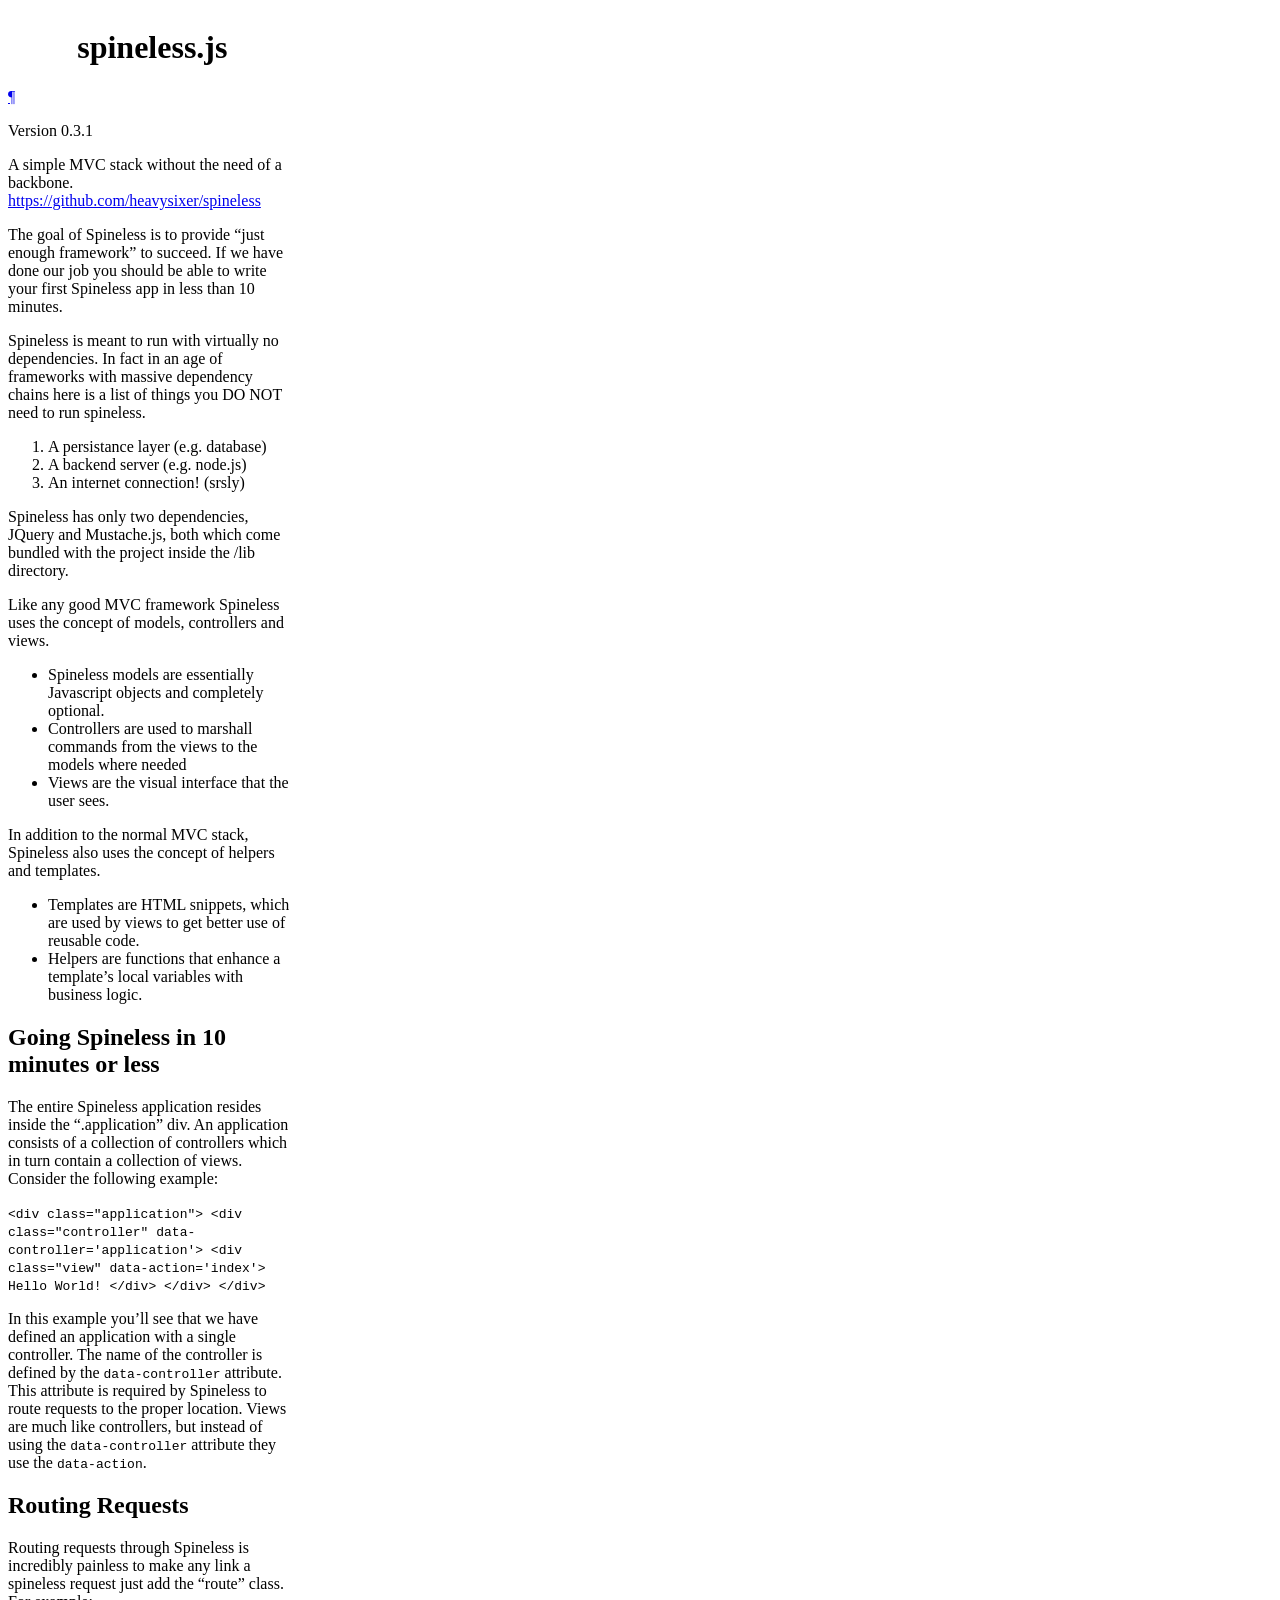
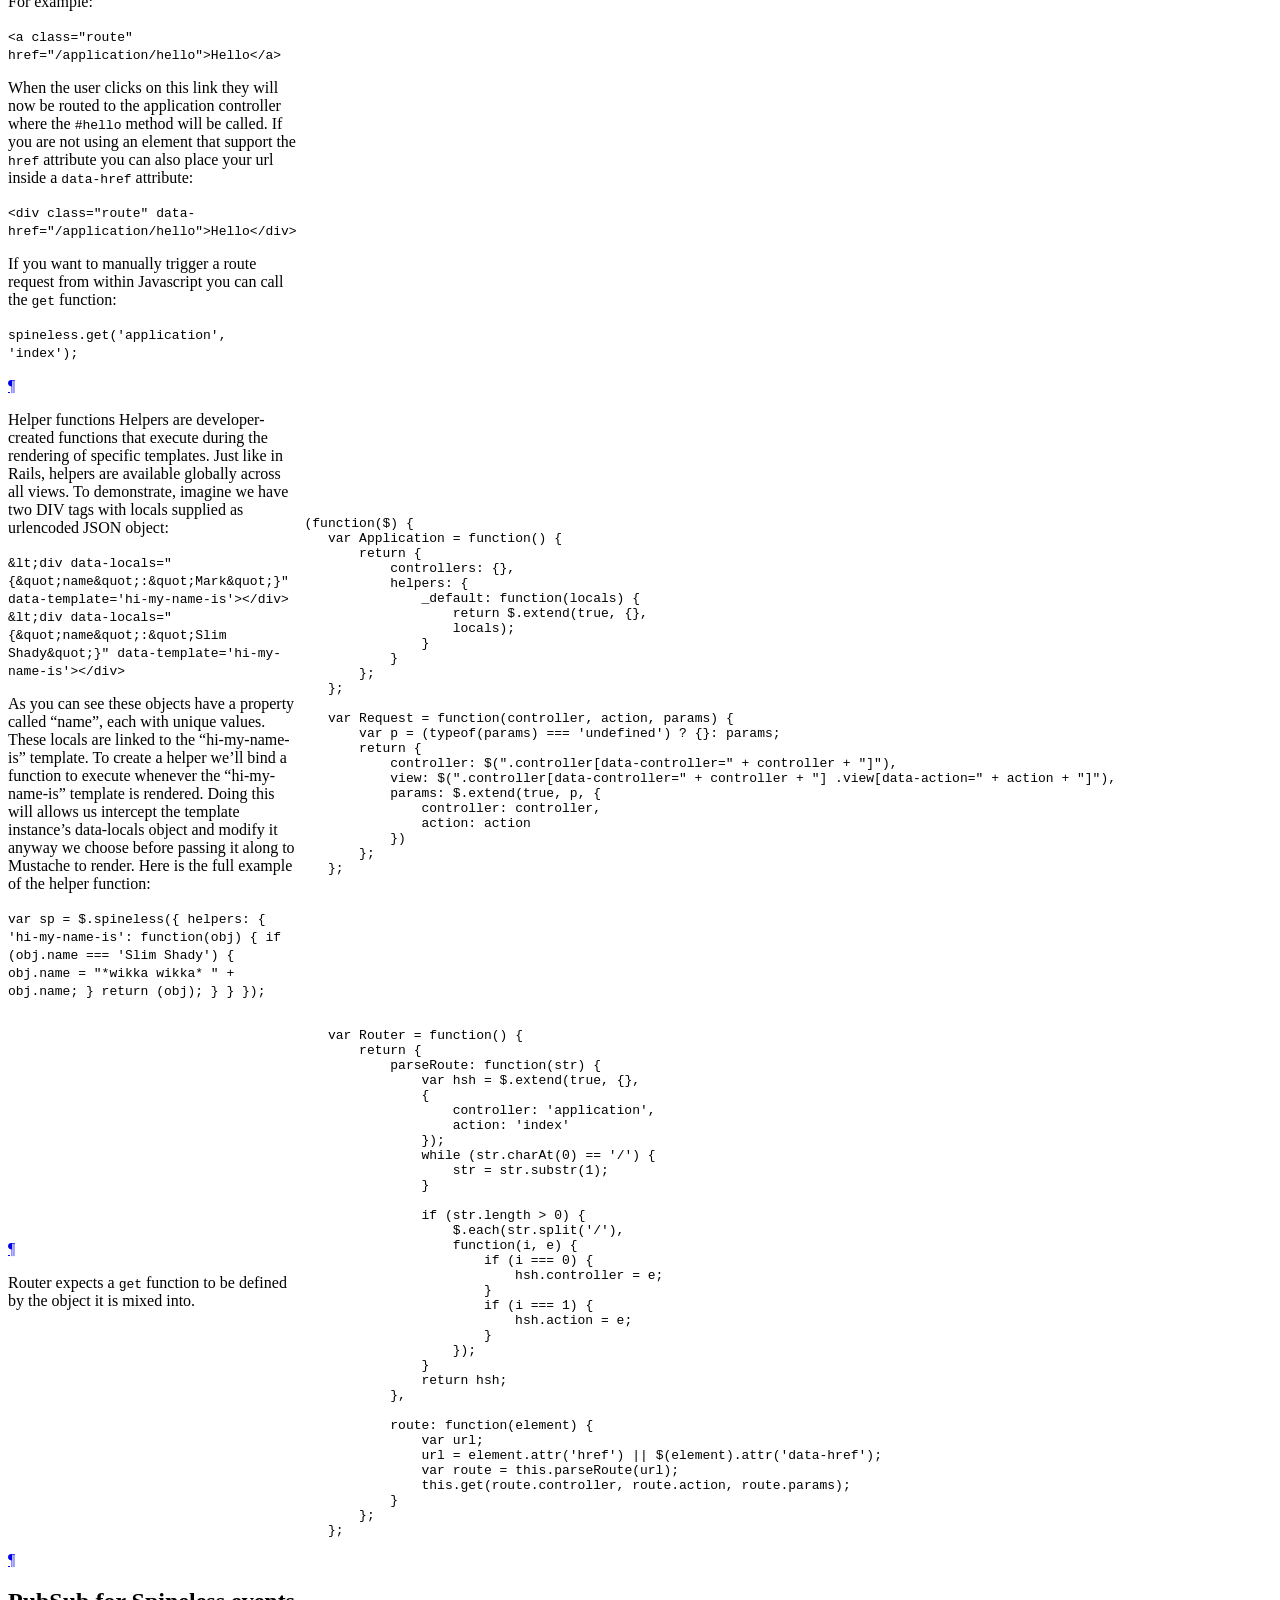
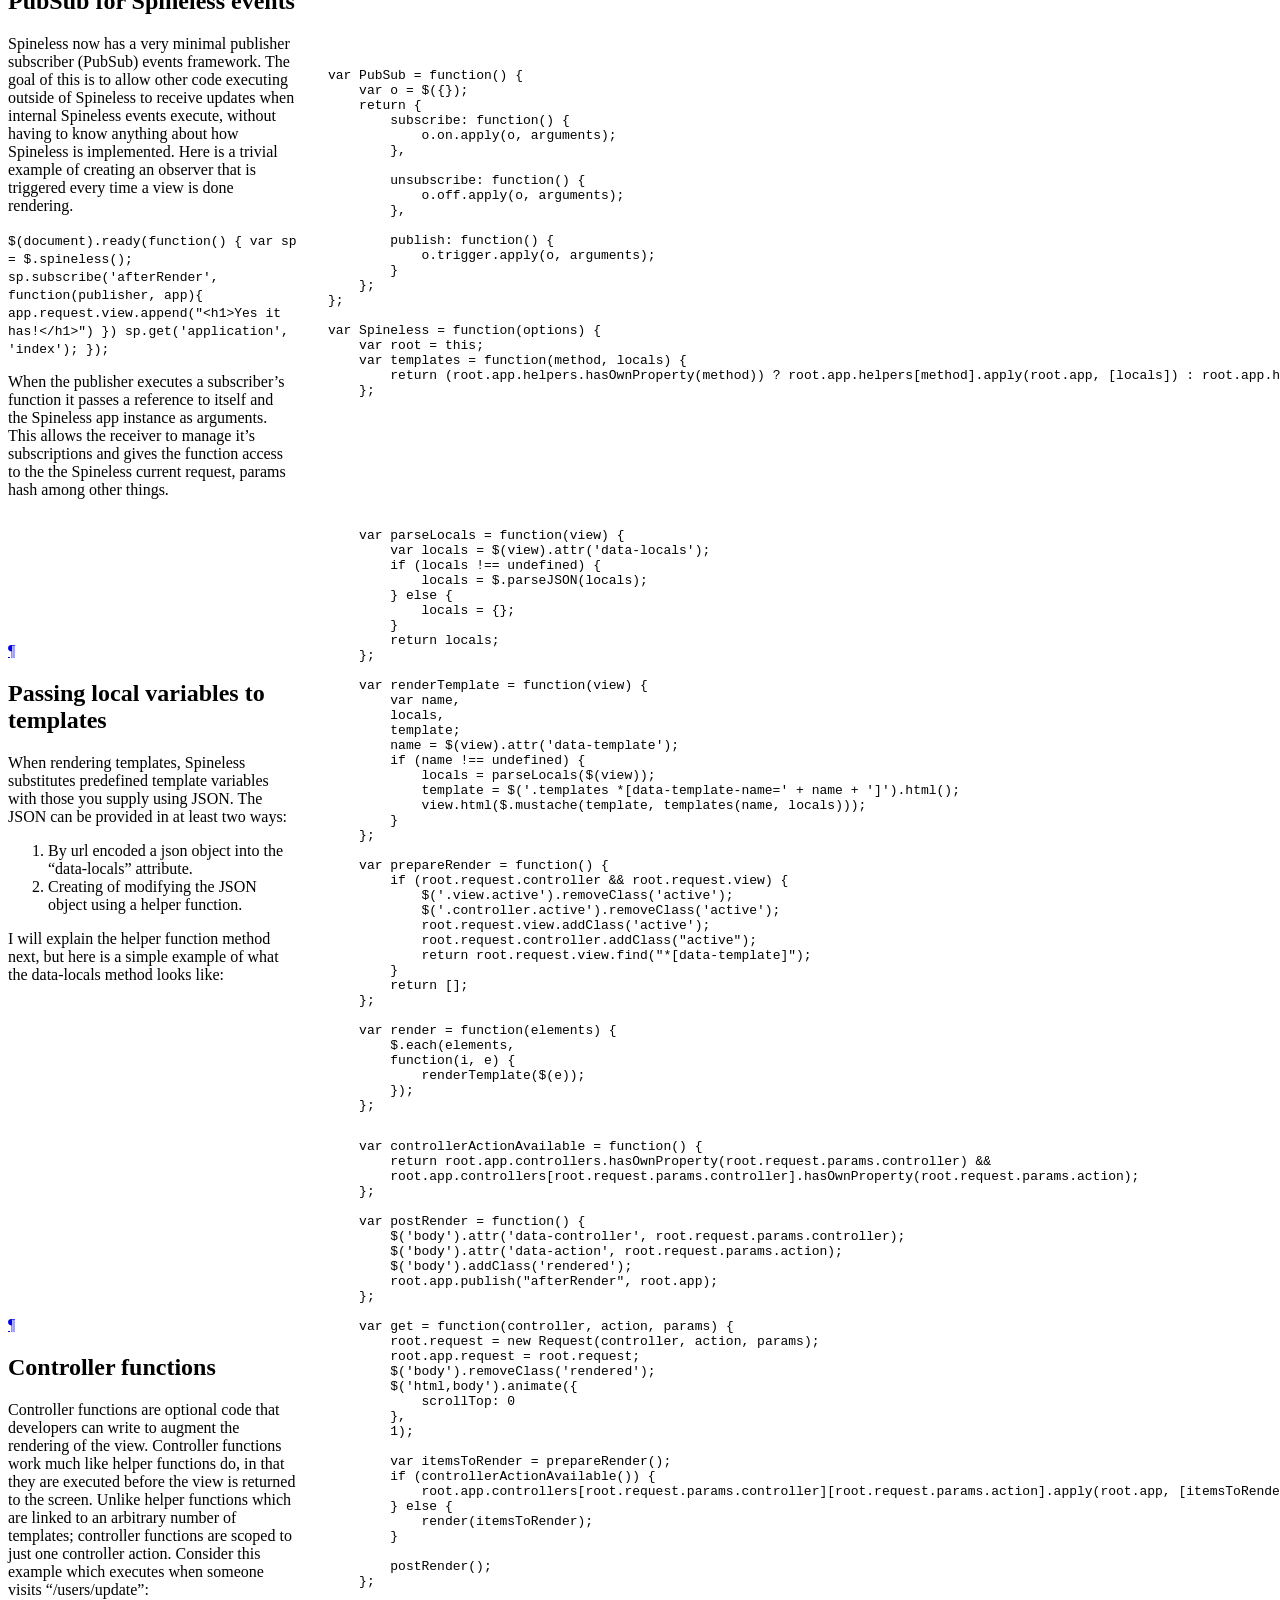
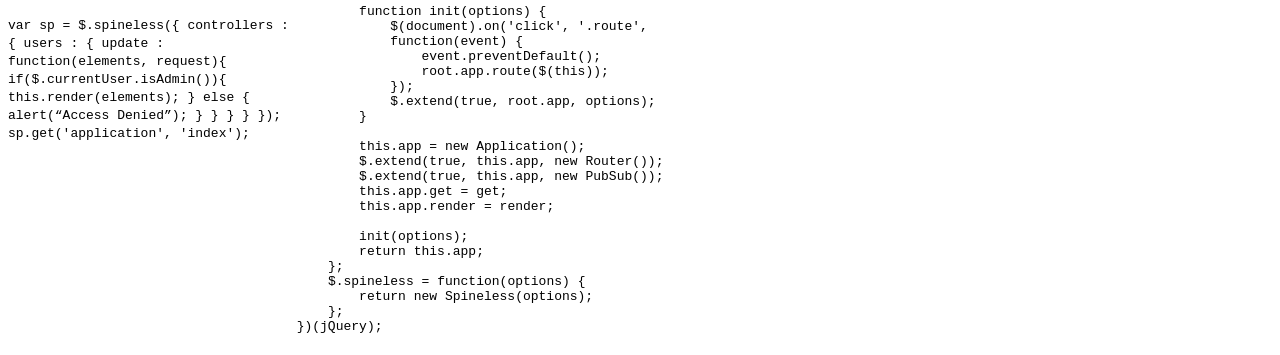
==== commit 4e0fb629: "update version." ====
--- a/docs/index.html
+++ b/docs/index.html
@@ -21,7 +21,7 @@
         <div class="pilwrap">
           <a class="pilcrow" href="#section-Going_Spineless_in_10_minutes_or_less">&#182;</a>
         </div>
-        <p>Version 0.2.1</p>
+        <p>Version 0.3.1</p>
 
 <p>A simple MVC stack without the need of a backbone.
 <a href="https://github.com/heavysixer/spineless">https://github.com/heavysixer/spineless</a></p>
